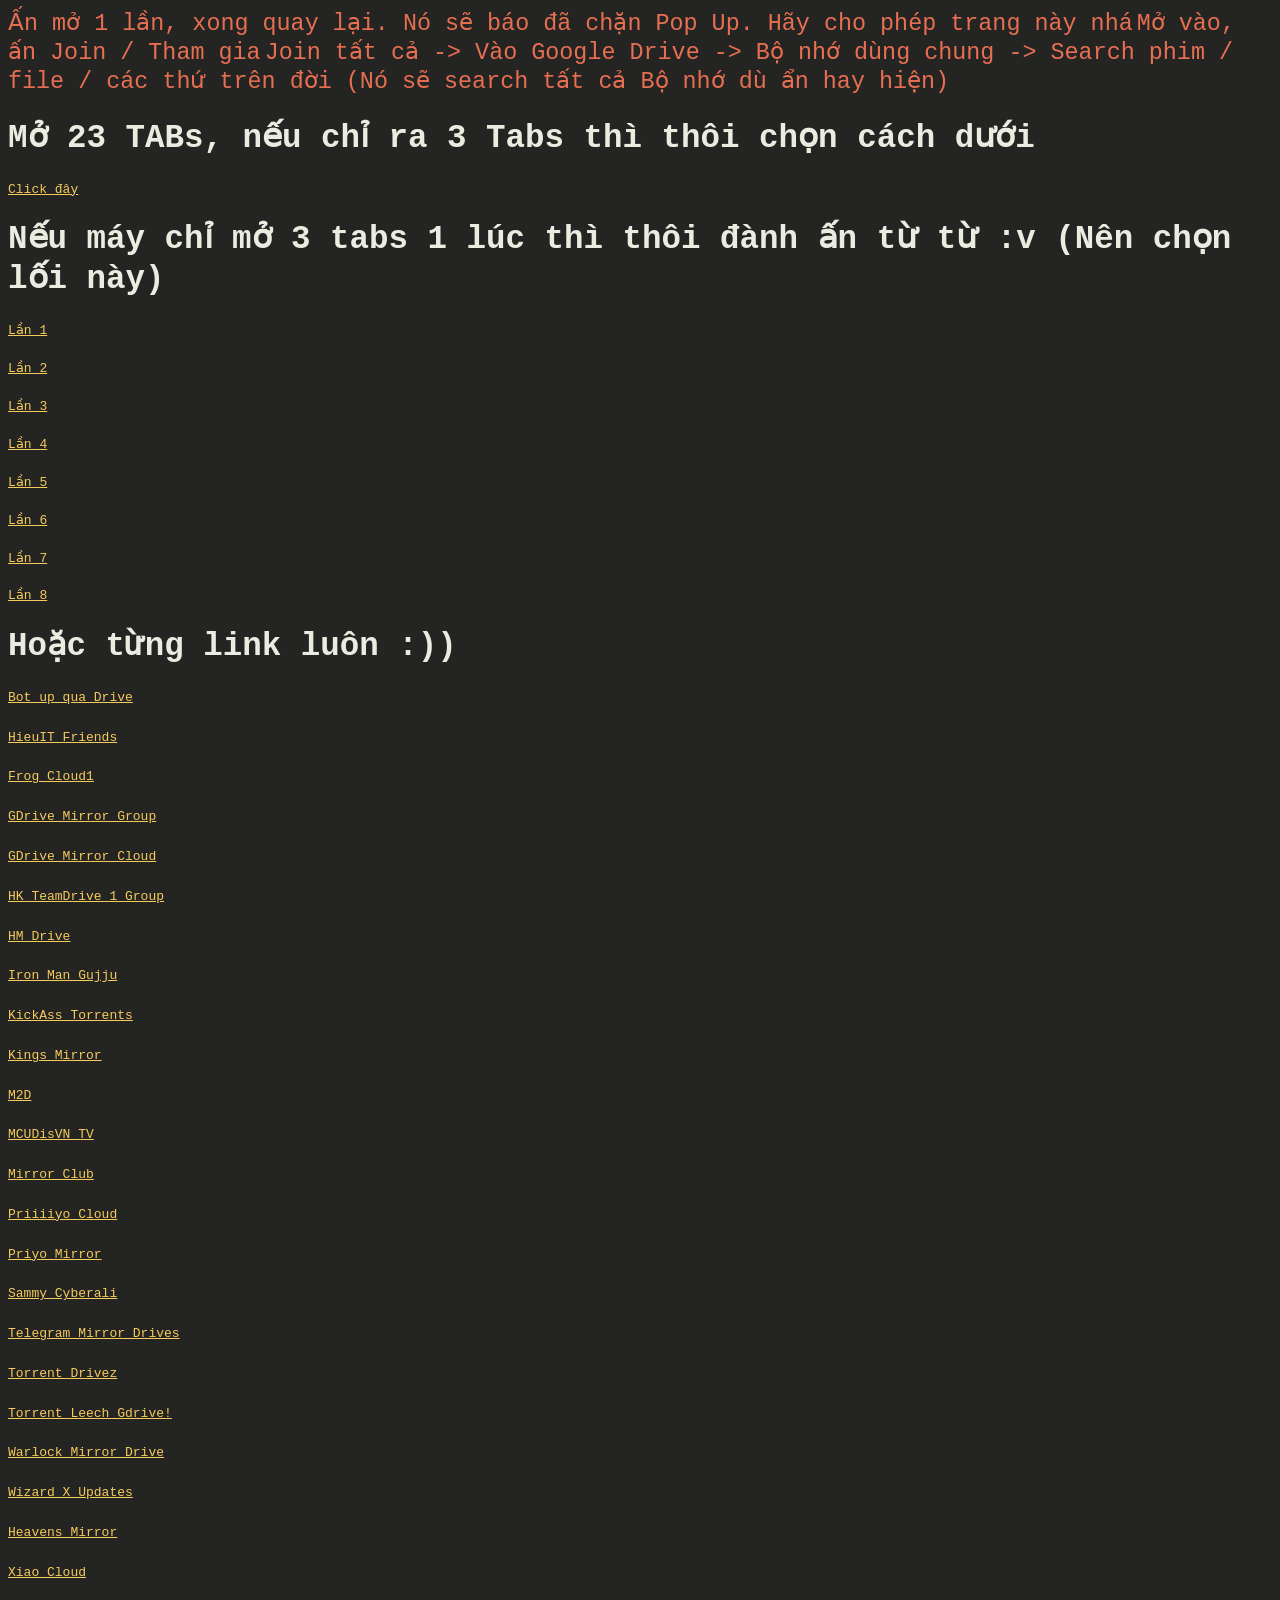
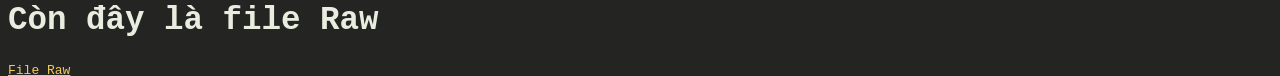
==== index.html @ 88bbdf5e "Update index.html" ====
<!DOCTYPE HTML>
<html>

 <style> 
      body {  
         background-color: #242423
      }
      a {color: #F5CB5C; font-family: monospace}
      a3 {color: #e76f51; font-family: monospace; font-size: 180%;}
      h1 {color: #E8EDDF; font-family: monospace; font-size: 250%}
      iframe {
         position: relative;
         overflow: hidden;
      }
   </style>

<body>
	<a3>Ấn mở 1 lần, xong quay lại. Nó sẽ báo đã chặn Pop Up. Hãy cho phép trang này nhá</a3>
	<a3>Mở vào, ấn Join / Tham gia</a3>
	<a3>Join tất cả -> Vào Google Drive -> Bộ nhớ dùng chung -> Search phim / file / các thứ trên đời (Nó sẽ search tất cả Bộ nhớ dù ẩn hay hiện)</a3>

	<h1>Mở 23 TABs, nếu chỉ ra 3 Tabs thì thôi chọn cách dưới</h1>
	<h2></h2>

	<a href="#" onclick="yourlink()">Click đây</a>

	<script>

		function yourlink() {

			var locs = ['https://groups.google.com/g/bot-up-qua-drive','https://groups.google.com/g/hieuit-friends','https://groups.google.com/g/frog-cloud1','https://groups.google.com/g/gdrive-mirror-group','https://groups.google.com/g/gdrivemirrorcloud','https://groups.google.com/g/hkteamdrive1group','https://groups.google.com/g/hm-drive','https://groups.google.com/g/ironmangujju','https://groups.google.com/g/kckasstorrents','https://groups.google.com/g/kingsmirror','https://groups.google.com/g/m2d-m2d','https://groups.google.com/g/mcudisvntv','https://groups.google.com/g/mirrorclub','https://groups.google.com/g/priiiiyocloud','https://groups.google.com/g/priyomirror','https://groups.google.com/g/sammycyberali','https://groups.google.com/g/telegram-mirror-drives','https://groups.google.com/g/torrent-drivez','https://groups.google.com/g/torrentleech-gdrive','https://groups.google.com/a/gtb.org.in/g/warlock-mirror-drive','https://groups.google.com/g/wizard-x-updates','https://groups.google.com/g/joinheavensmirror','https://groups.google.com/g/xiao-cloud'] 

			for (let i = 0; i < locs.length; i++) {
				window.open(locs[i])}
			};

		</script>

		<h1>Nếu máy chỉ mở 3 tabs 1 lúc thì thôi đành ấn từ từ :v (Nên chọn lối này)</h2>

		<a href="#" onclick="yourlink()">Lần 1</a>

	<script>

		function yourlink() {

			var locs = ['https://groups.google.com/g/bot-up-qua-drive','https://groups.google.com/g/hieuit-friends','https://groups.google.com/g/frog-cloud1'] 

			for (let i = 0; i < locs.length; i++) {
				window.open(locs[i])}
			};

		</script>
		<h2></h2>
		<a href="#" onclick="yourlink()">Lần 2</a>

	<script>

		function yourlink() {

			var locs = ['https://groups.google.com/g/gdrive-mirror-group','https://groups.google.com/g/gdrivemirrorcloud','https://groups.google.com/g/hkteamdrive1group'] 

			for (let i = 0; i < locs.length; i++) {
				window.open(locs[i])}
			};

		</script>
		<h2></h2>
		<a href="#" onclick="yourlink()">Lần 3</a>

	<script>

		function yourlink() {

			var locs = ['https://groups.google.com/g/hm-drive','https://groups.google.com/g/ironmangujju','https://groups.google.com/g/kckasstorrents'] 

			for (let i = 0; i < locs.length; i++) {
				window.open(locs[i])}
			};

		</script>
		<h2></h2>
		<a href="#" onclick="yourlink()">Lần 4</a>

	<script>

		function yourlink() {

			var locs = ['https://groups.google.com/g/kingsmirror','https://groups.google.com/g/m2d-m2d','https://groups.google.com/g/mcudisvntv'] 

			for (let i = 0; i < locs.length; i++) {
				window.open(locs[i])}
			};

		</script>
		<h2></h2>
			<a href="#" onclick="yourlink()">Lần 5</a>

	<script>

		function yourlink() {

			var locs = ['https://groups.google.com/g/mirrorclub','https://groups.google.com/g/priiiiyocloud','https://groups.google.com/g/priyomirror'] 

			for (let i = 0; i < locs.length; i++) {
				window.open(locs[i])}
			};

		</script>
			<h2></h2>
			<a href="#" onclick="yourlink()">Lần 6</a>

	<script>

		function yourlink() {

			var locs = ['https://groups.google.com/g/sammycyberali','https://groups.google.com/g/telegram-mirror-drives','https://groups.google.com/g/torrent-drivez'] 

			for (let i = 0; i < locs.length; i++) {
				window.open(locs[i])}
			};

		</script>
			<h2></h2>
			<a href="#" onclick="yourlink()">Lần 7</a>

	<script>

		function yourlink() {

			var locs = ['https://groups.google.com/g/torrentleech-gdrive','https://groups.google.com/a/gtb.org.in/g/warlock-mirror-drive','https://groups.google.com/g/wizard-x-updates'] 

			for (let i = 0; i < locs.length; i++) {
				window.open(locs[i])}
			};

		</script>
			<h2></h2>
			<a href="#" onclick="yourlink()">Lần 8</a>

	<script>

		function yourlink() {

			var locs = ['https://groups.google.com/g/joinheavensmirror','https://groups.google.com/g/xiao-cloud'] 

			for (let i = 0; i < locs.length; i++) {
				window.open(locs[i])}
			};

		</script>

	<h1>Hoặc từng link luôn :))</h1>
	<a href="https://groups.google.com/g/bot-up-qua-drive" target="_blank">Bot up qua Drive</a>
	<h1></h1>
	<a href="https://groups.google.com/g/hieuit-friends" target="_blank">HieuIT Friends</a> 
	<h1></h1>
	<a href="https://groups.google.com/g/frog-cloud1" target="_blank">Frog Cloud1</a> 
	<h1></h1>
	<a href="https://groups.google.com/g/gdrive-mirror-group" target="_blank">GDrive Mirror Group</a> 
	<h1></h1>
	<a href="https://groups.google.com/g/gdrivemirrorcloud" target="_blank">GDrive Mirror Cloud</a> 
	<h1></h1>
	<a href="https://groups.google.com/g/hkteamdrive1group" target="_blank">HK TeamDrive 1 Group</a> 
	<h1></h1>
	<a href="https://groups.google.com/g/hm-drive" target="_blank">HM Drive</a> 
	<h1></h1>
	<a href="https://groups.google.com/g/ironmangujju" target="_blank">Iron Man Gujju</a> 
	<h1></h1>
	<a href="https://groups.google.com/g/kckasstorrents" target="_blank">KickAss Torrents</a> 
	<h1></h1>
	<a href="https://groups.google.com/g/kingsmirror" target="_blank">Kings Mirror</a> 
	<h1></h1>
	<a href="https://groups.google.com/g/m2d-m2d" target="_blank">M2D</a> 
	<h1></h1>
	<a href="https://groups.google.com/g/mcudisvntv" target="_blank">MCUDisVN TV</a> 
	<h1></h1>
	<a href="https://groups.google.com/g/mirrorclub" target="_blank">Mirror Club</a> 
	<h1></h1>
	<a href="https://groups.google.com/g/priiiiyocloud" target="_blank">Priiiiyo Cloud</a> 
	<h1></h1>
	<a href="https://groups.google.com/g/priyomirror" target="_blank">Priyo Mirror</a> 
	<h1></h1>
	<a href="https://groups.google.com/g/sammycyberali" target="_blank">Sammy Cyberali</a> 
	<h1></h1>
	<a href="https://groups.google.com/g/telegram-mirror-drives" target="_blank">Telegram Mirror Drives</a> 
	<h1></h1>
	<a href="https://groups.google.com/g/torrent-drivez" target="_blank">Torrent Drivez</a> 
	<h1></h1>
	<a href="https://groups.google.com/g/torrentleech-gdrive" target="_blank">Torrent Leech Gdrive!</a> 
	<h1></h1>
	<a href="https://groups.google.com/a/gtb.org.in/g/warlock-mirror-drive" target="_blank">Warlock Mirror Drive</a> 
	<h1></h1>
	<a href="https://groups.google.com/g/wizard-x-updates" target="_blank">Wizard X Updates</a> 
	<h1></h1>
	<a href="https://groups.google.com/g/joinheavensmirror" target="_blank">Heavens Mirror</a> 
	<h1></h1>
	<a href="https://groups.google.com/g/xiao-cloud" target="_blank">Xiao Cloud</a> 

	<h1>Còn đây là file Raw</h1>
	<a href="https://raw.githubusercontent.com/KevinNitroG/kevinnitrog.github.io/main/google_group_kev.txt" target="_blank">File Raw</a> 
</body>
</html>
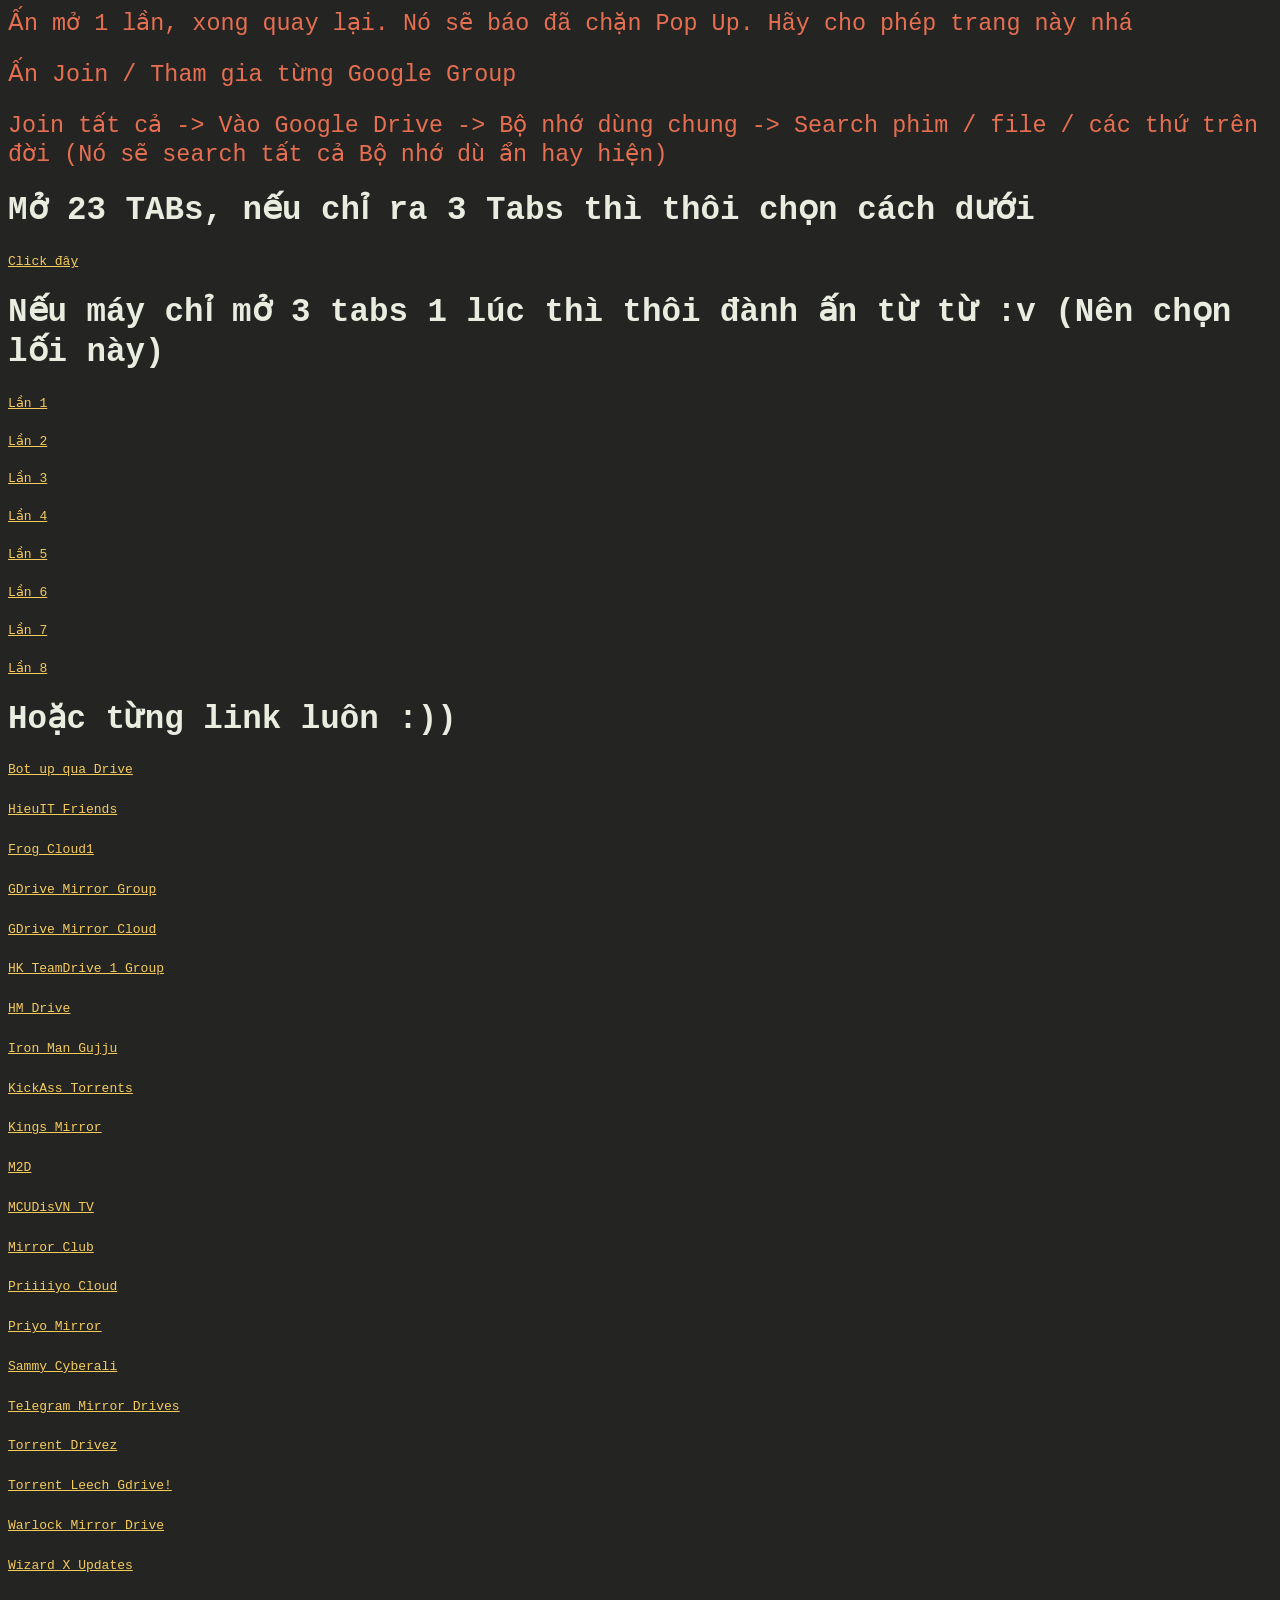
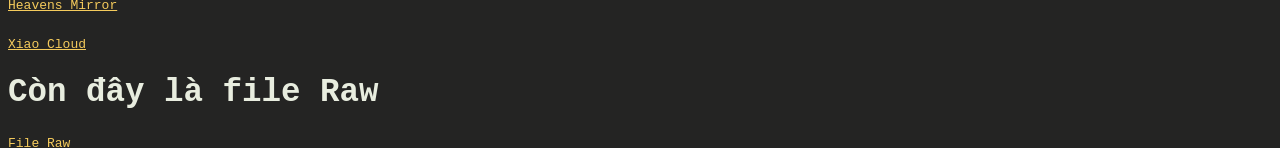
==== commit aef1d7cf: "Update index.html" ====
--- a/index.html
+++ b/index.html
@@ -16,7 +16,9 @@
 
 <body>
 	<a3>Ấn mở 1 lần, xong quay lại. Nó sẽ báo đã chặn Pop Up. Hãy cho phép trang này nhá</a3>
-	<a3>Mở vào, ấn Join / Tham gia</a3>
+	<h1></h1>
+	<a3>Ấn Join / Tham gia từng Google Group</a3>
+	<h1></h1>
 	<a3>Join tất cả -> Vào Google Drive -> Bộ nhớ dùng chung -> Search phim / file / các thứ trên đời (Nó sẽ search tất cả Bộ nhớ dù ẩn hay hiện)</a3>
 
 	<h1>Mở 23 TABs, nếu chỉ ra 3 Tabs thì thôi chọn cách dưới</h1>
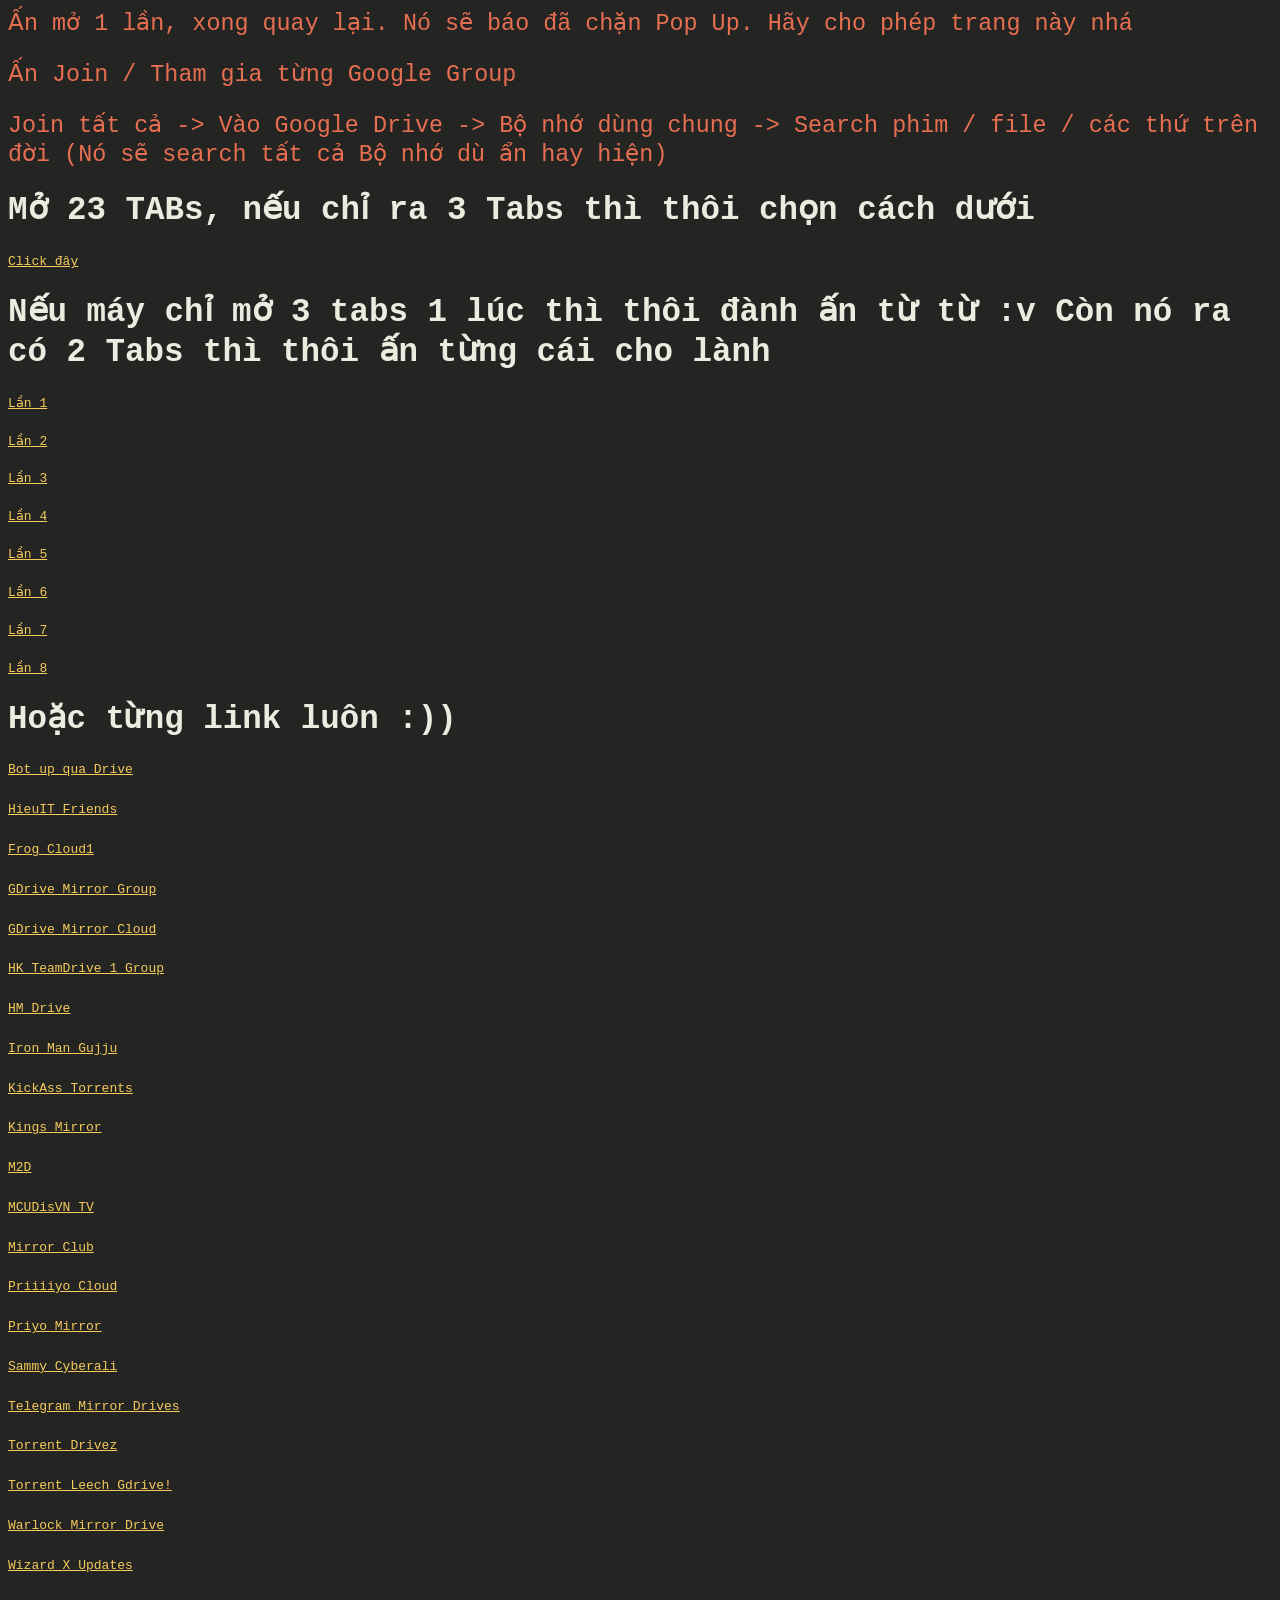
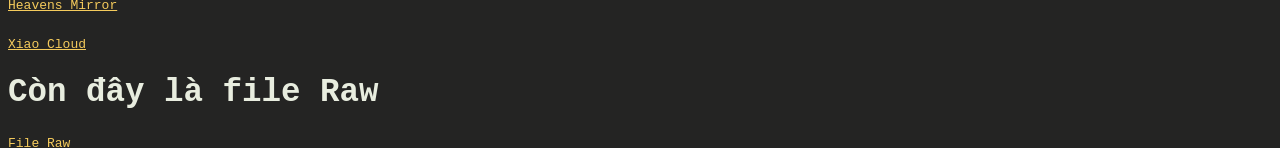
==== commit 6943df94: "Update index.html" ====
--- a/index.html
+++ b/index.html
@@ -38,7 +38,7 @@
 
 		</script>
 
-		<h1>Nếu máy chỉ mở 3 tabs 1 lúc thì thôi đành ấn từ từ :v (Nên chọn lối này)</h2>
+		<h1>Nếu máy chỉ mở 3 tabs 1 lúc thì thôi đành ấn từ từ :v Còn nó ra có 2 Tabs thì thôi ấn từng cái cho lành</h2>
 
 		<a href="#" onclick="yourlink()">Lần 1</a>
 
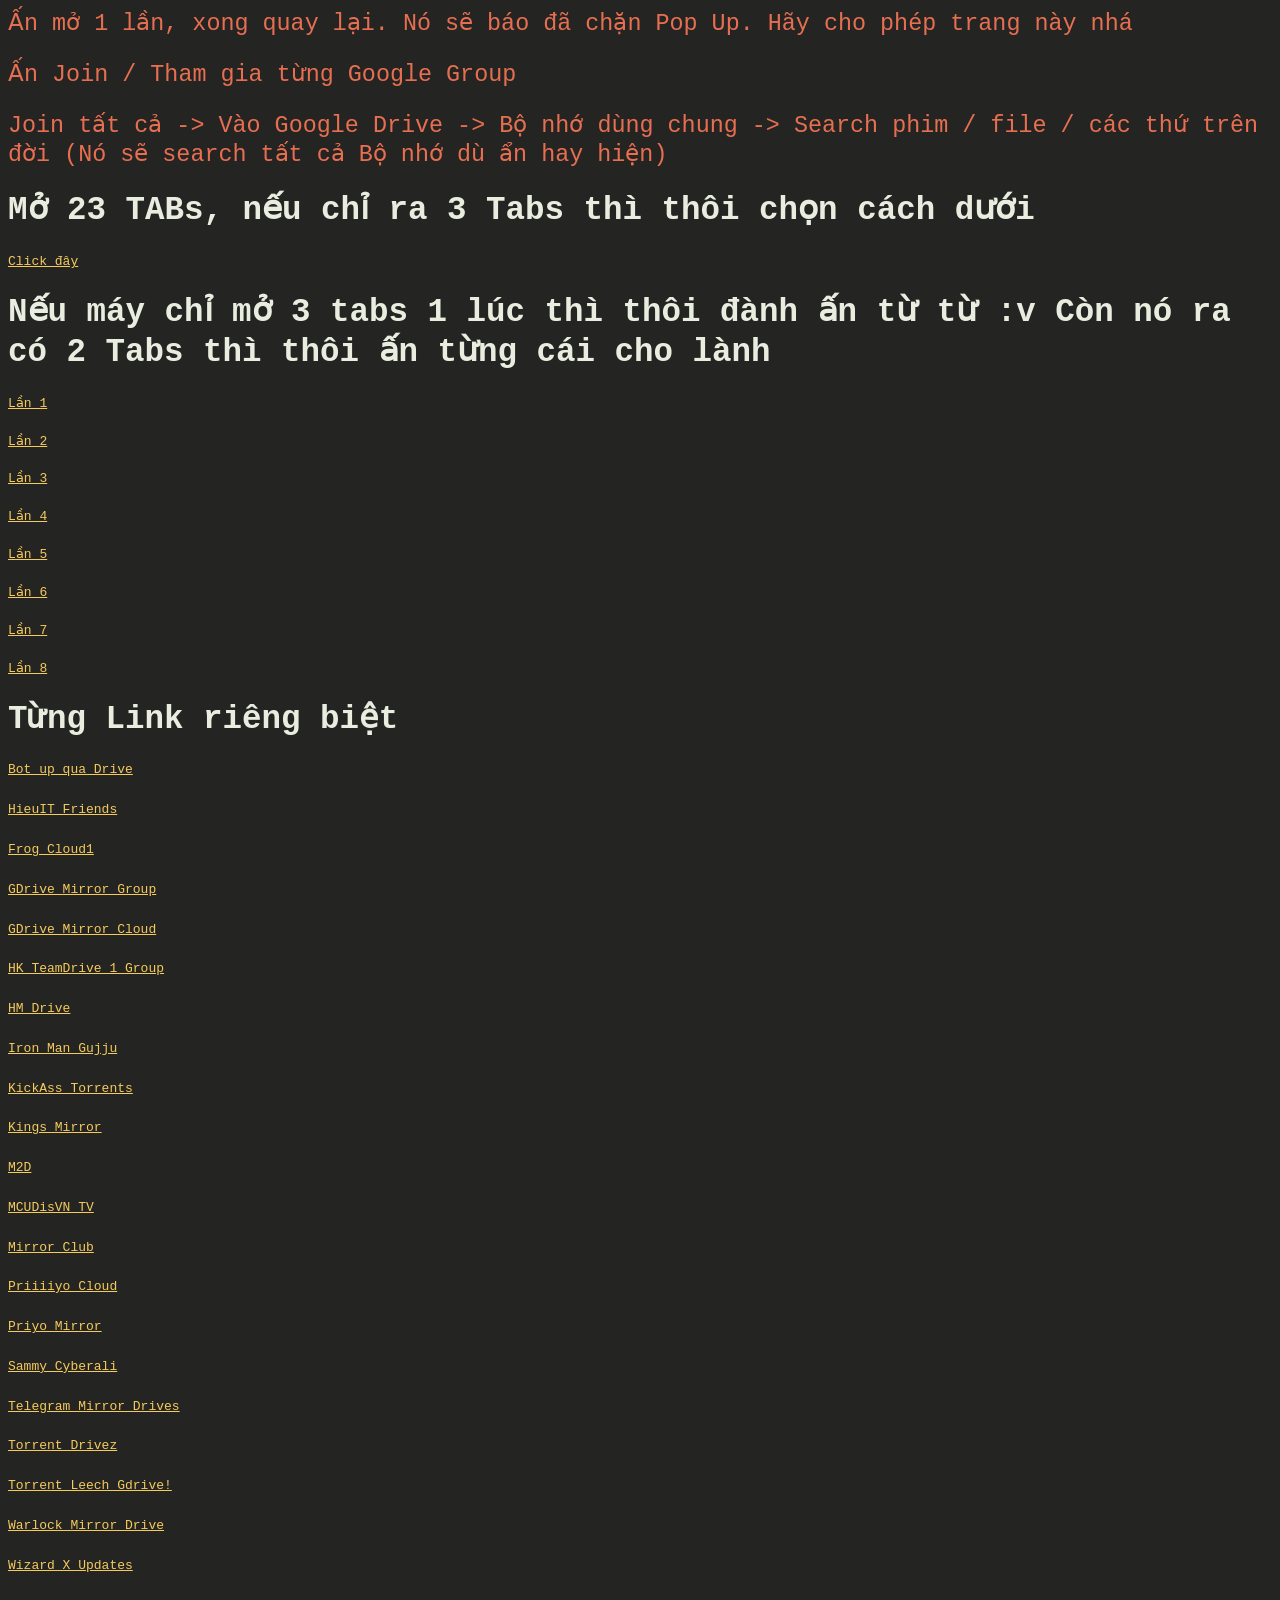
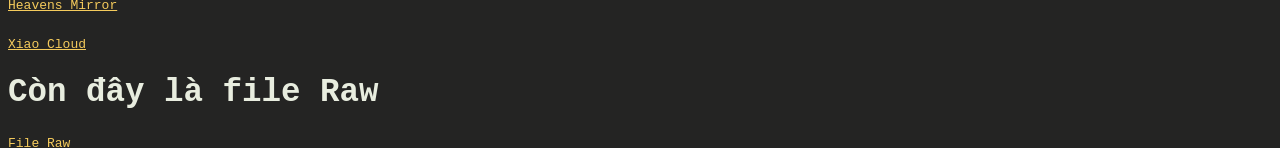
==== commit fde7e596: "Update index.html" ====
--- a/index.html
+++ b/index.html
@@ -152,7 +152,7 @@
 
 		</script>
 
-	<h1>Hoặc từng link luôn :))</h1>
+	<h1>Từng Link riêng biệt</h1>
 	<a href="https://groups.google.com/g/bot-up-qua-drive" target="_blank">Bot up qua Drive</a>
 	<h1></h1>
 	<a href="https://groups.google.com/g/hieuit-friends" target="_blank">HieuIT Friends</a> 
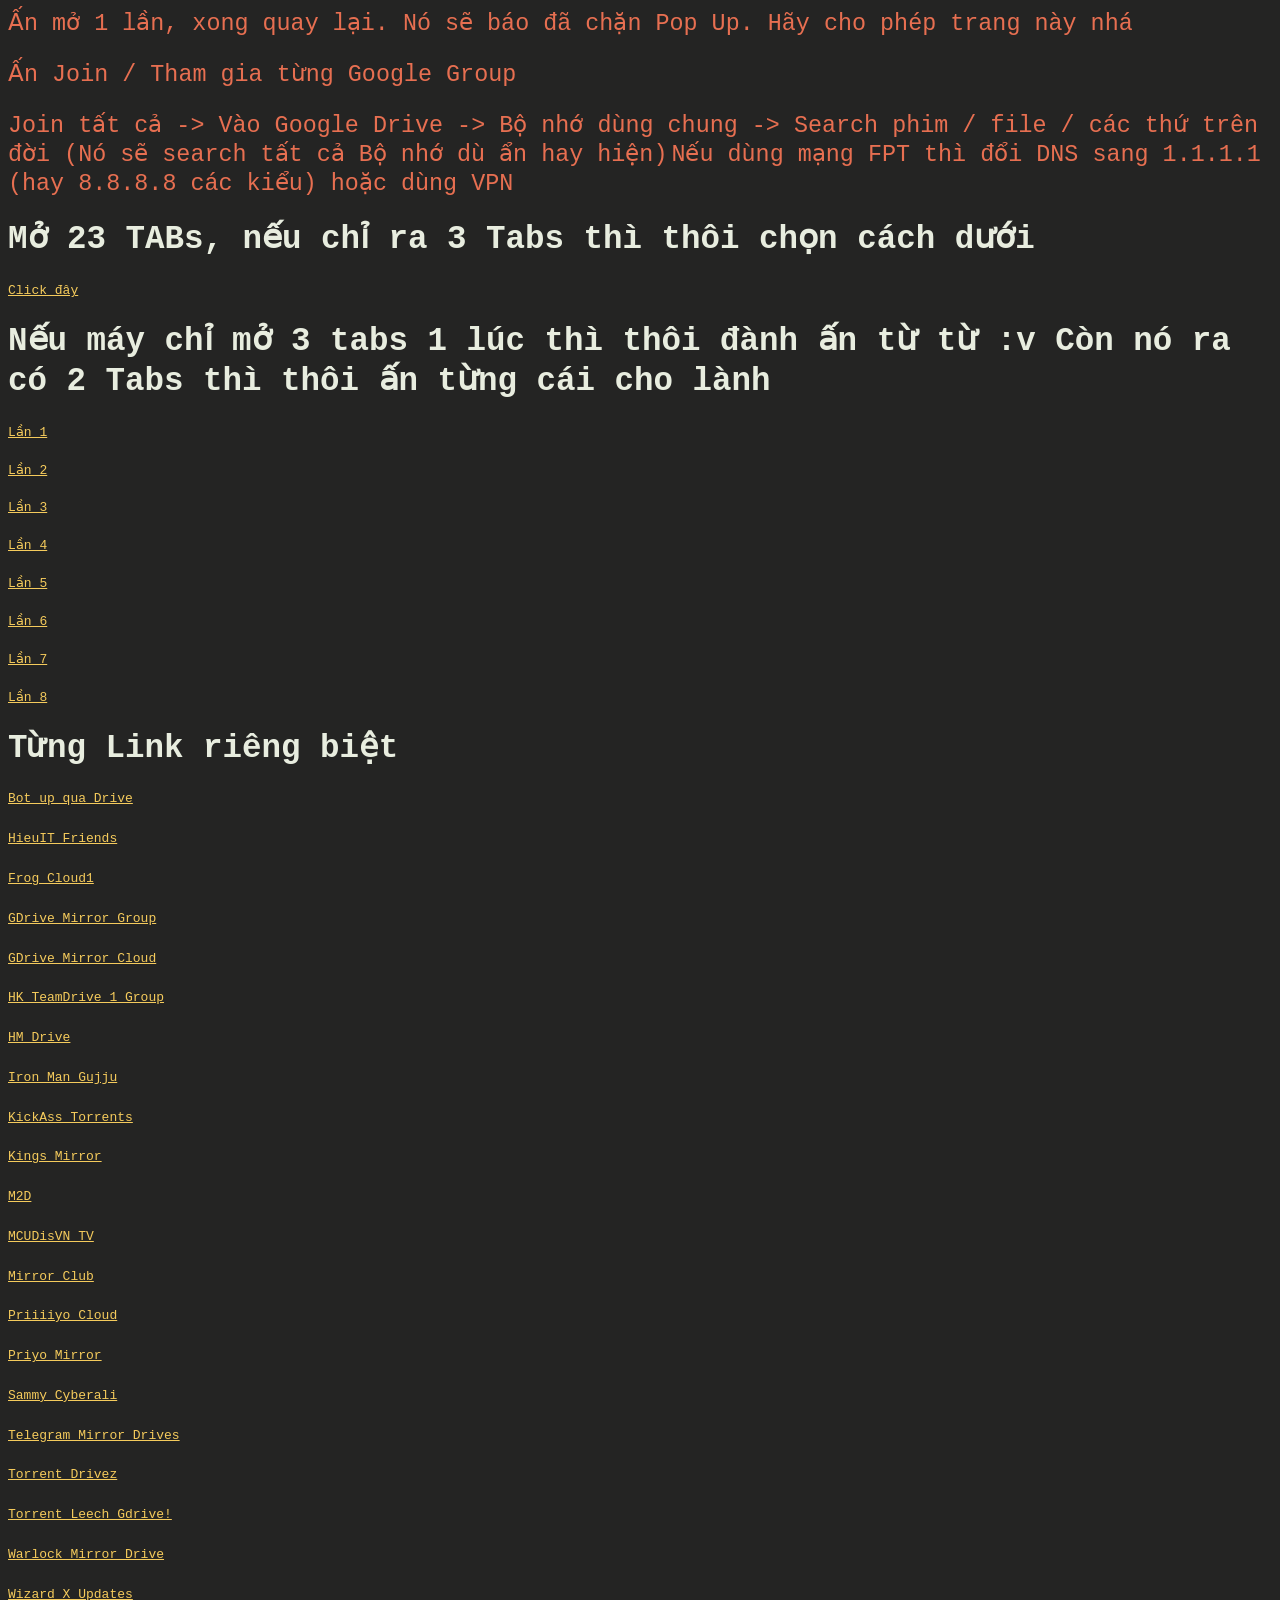
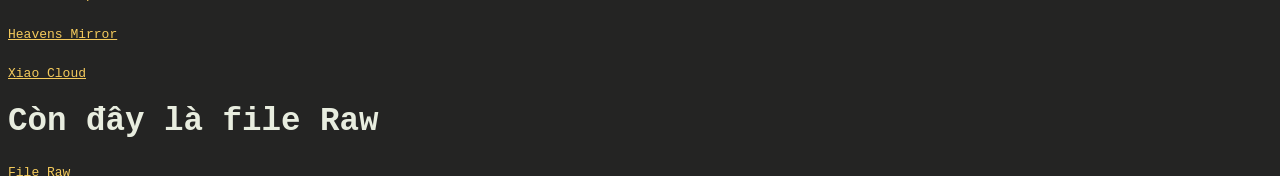
==== commit 35e8e13b: "Update index.html" ====
--- a/index.html
+++ b/index.html
@@ -20,7 +20,8 @@
 	<a3>Ấn Join / Tham gia từng Google Group</a3>
 	<h1></h1>
 	<a3>Join tất cả -> Vào Google Drive -> Bộ nhớ dùng chung -> Search phim / file / các thứ trên đời (Nó sẽ search tất cả Bộ nhớ dù ẩn hay hiện)</a3>
-
+	<a3>Nếu dùng mạng FPT thì đổi DNS sang 1.1.1.1 (hay 8.8.8.8 các kiểu) hoặc dùng VPN</a3>
+	
 	<h1>Mở 23 TABs, nếu chỉ ra 3 Tabs thì thôi chọn cách dưới</h1>
 	<h2></h2>
 
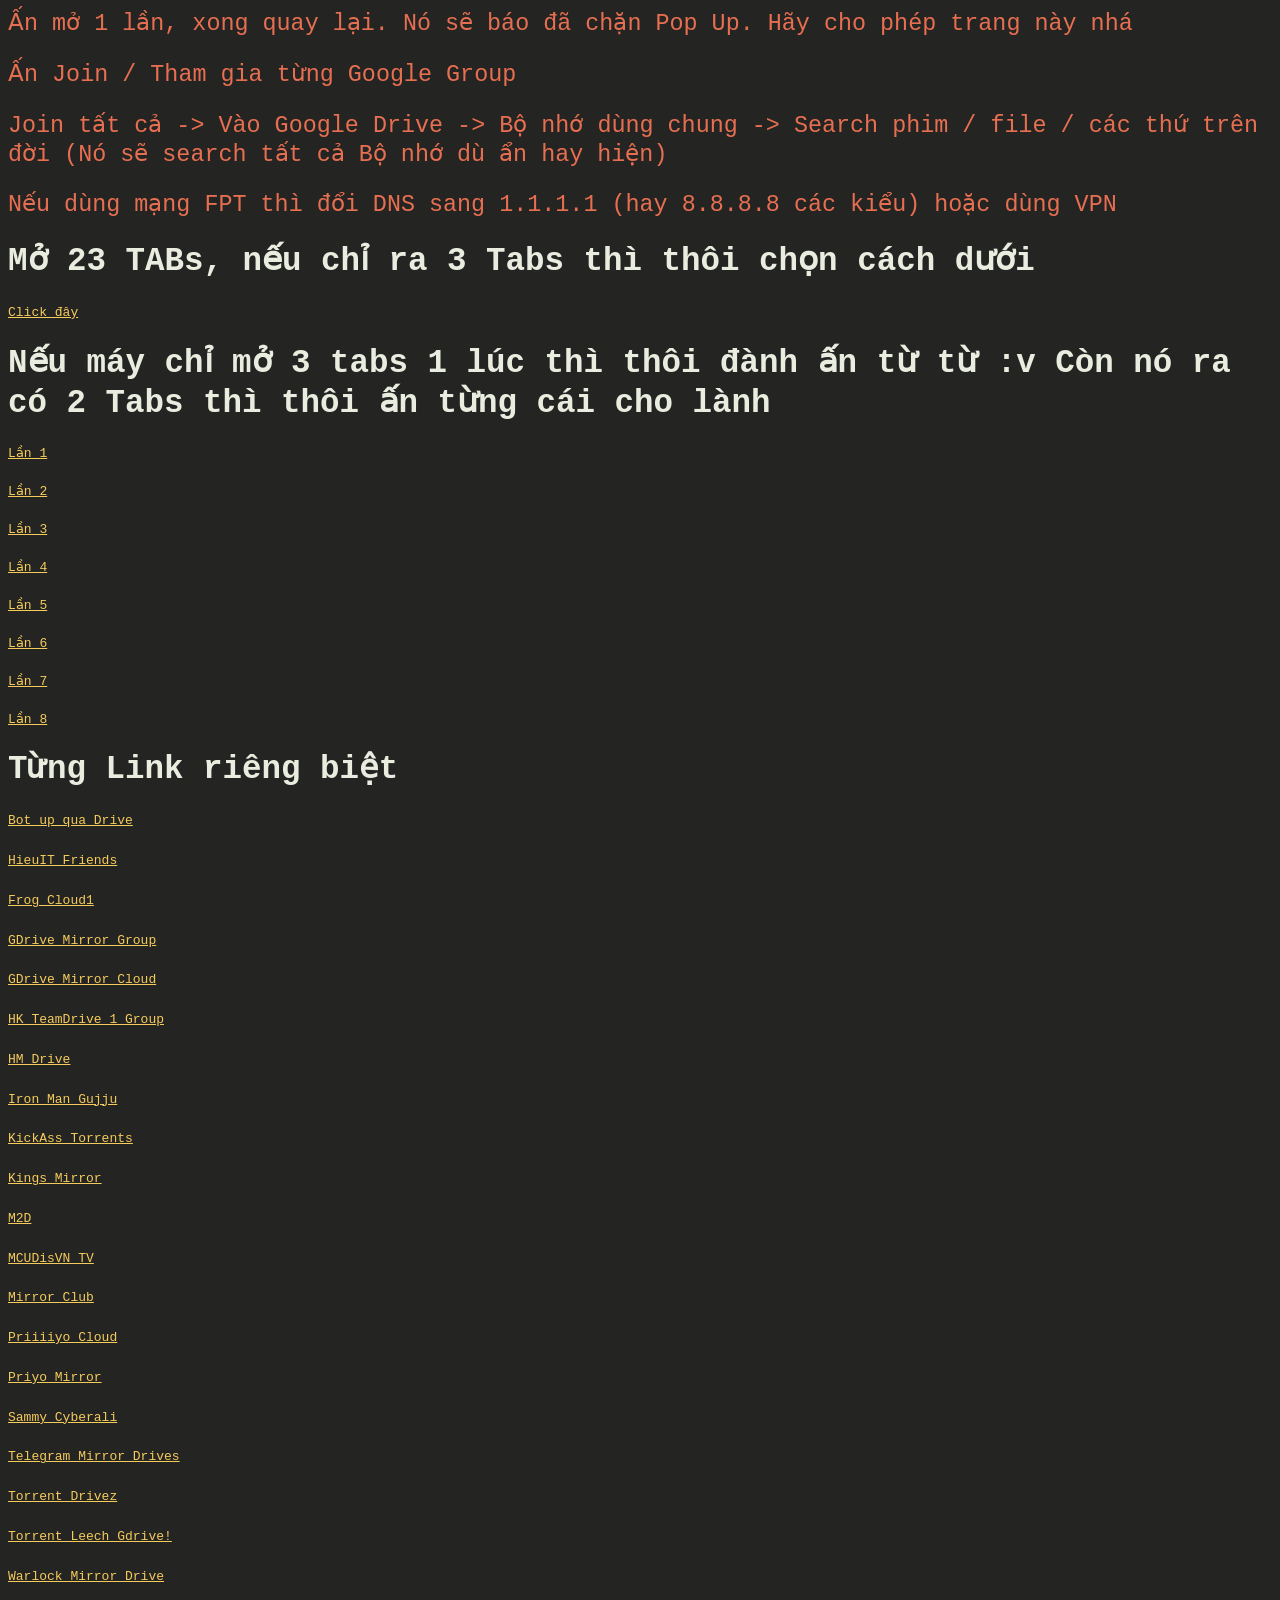
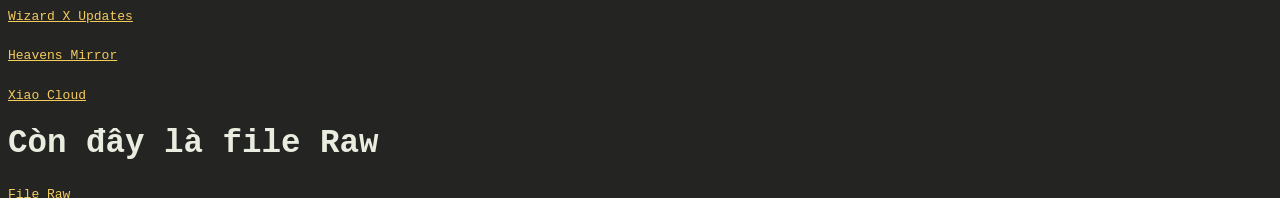
==== commit ed8868ab: "Update index.html" ====
--- a/index.html
+++ b/index.html
@@ -20,6 +20,7 @@
 	<a3>Ấn Join / Tham gia từng Google Group</a3>
 	<h1></h1>
 	<a3>Join tất cả -> Vào Google Drive -> Bộ nhớ dùng chung -> Search phim / file / các thứ trên đời (Nó sẽ search tất cả Bộ nhớ dù ẩn hay hiện)</a3>
+	<h1></h1>
 	<a3>Nếu dùng mạng FPT thì đổi DNS sang 1.1.1.1 (hay 8.8.8.8 các kiểu) hoặc dùng VPN</a3>
 	
 	<h1>Mở 23 TABs, nếu chỉ ra 3 Tabs thì thôi chọn cách dưới</h1>
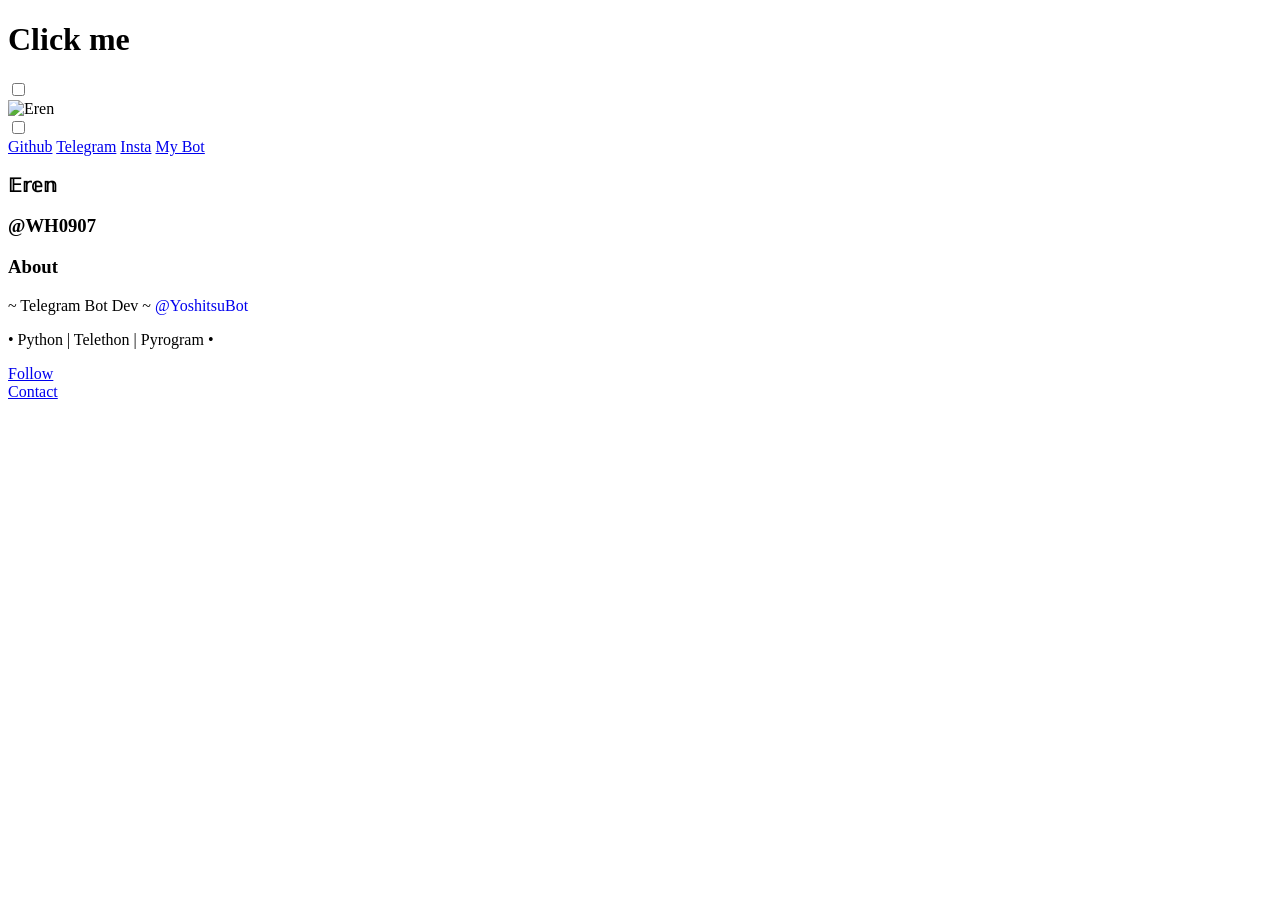
==== commit 462a1b79: "feat(index): change contact link" ====
--- a/index.html
+++ b/index.html
@@ -1,207 +1,137 @@
-<!DOCTYPE HTML>
-<html>
-
- <style> 
-      body {  
-         background-color: #242423
-      }
-      a {color: #F5CB5C; font-family: monospace}
-      a3 {color: #e76f51; font-family: monospace; font-size: 180%;}
-      h1 {color: #E8EDDF; font-family: monospace; font-size: 250%}
-      iframe {
-         position: relative;
-         overflow: hidden;
-      }
-   </style>
-
-<body>
-	<a3>Ấn mở 1 lần, xong quay lại. Nó sẽ báo đã chặn Pop Up. Hãy cho phép trang này nhá</a3>
-	<h1></h1>
-	<a3>Ấn Join / Tham gia từng Google Group</a3>
-	<h1></h1>
-	<a3>Join tất cả -> Vào Google Drive -> Bộ nhớ dùng chung -> Search phim / file / các thứ trên đời (Nó sẽ search tất cả Bộ nhớ dù ẩn hay hiện)</a3>
-	<h1></h1>
-	<a3>Nếu dùng mạng FPT thì đổi DNS sang 1.1.1.1 (hay 8.8.8.8 các kiểu) hoặc dùng VPN</a3>
-	
-	<h1>Mở 23 TABs, nếu chỉ ra 3 Tabs thì thôi chọn cách dưới</h1>
-	<h2></h2>
-
-	<a href="#" onclick="yourlink()">Click đây</a>
-
-	<script>
-
-		function yourlink() {
-
-			var locs = ['https://groups.google.com/g/bot-up-qua-drive','https://groups.google.com/g/hieuit-friends','https://groups.google.com/g/frog-cloud1','https://groups.google.com/g/gdrive-mirror-group','https://groups.google.com/g/gdrivemirrorcloud','https://groups.google.com/g/hkteamdrive1group','https://groups.google.com/g/hm-drive','https://groups.google.com/g/ironmangujju','https://groups.google.com/g/kckasstorrents','https://groups.google.com/g/kingsmirror','https://groups.google.com/g/m2d-m2d','https://groups.google.com/g/mcudisvntv','https://groups.google.com/g/mirrorclub','https://groups.google.com/g/priiiiyocloud','https://groups.google.com/g/priyomirror','https://groups.google.com/g/sammycyberali','https://groups.google.com/g/telegram-mirror-drives','https://groups.google.com/g/torrent-drivez','https://groups.google.com/g/torrentleech-gdrive','https://groups.google.com/a/gtb.org.in/g/warlock-mirror-drive','https://groups.google.com/g/wizard-x-updates','https://groups.google.com/g/joinheavensmirror','https://groups.google.com/g/xiao-cloud'] 
-
-			for (let i = 0; i < locs.length; i++) {
-				window.open(locs[i])}
-			};
-
-		</script>
-
-		<h1>Nếu máy chỉ mở 3 tabs 1 lúc thì thôi đành ấn từ từ :v Còn nó ra có 2 Tabs thì thôi ấn từng cái cho lành</h2>
-
-		<a href="#" onclick="yourlink()">Lần 1</a>
-
-	<script>
-
-		function yourlink() {
-
-			var locs = ['https://groups.google.com/g/bot-up-qua-drive','https://groups.google.com/g/hieuit-friends','https://groups.google.com/g/frog-cloud1'] 
-
-			for (let i = 0; i < locs.length; i++) {
-				window.open(locs[i])}
-			};
-
-		</script>
-		<h2></h2>
-		<a href="#" onclick="yourlink()">Lần 2</a>
-
-	<script>
-
-		function yourlink() {
-
-			var locs = ['https://groups.google.com/g/gdrive-mirror-group','https://groups.google.com/g/gdrivemirrorcloud','https://groups.google.com/g/hkteamdrive1group'] 
-
-			for (let i = 0; i < locs.length; i++) {
-				window.open(locs[i])}
-			};
-
-		</script>
-		<h2></h2>
-		<a href="#" onclick="yourlink()">Lần 3</a>
-
-	<script>
-
-		function yourlink() {
-
-			var locs = ['https://groups.google.com/g/hm-drive','https://groups.google.com/g/ironmangujju','https://groups.google.com/g/kckasstorrents'] 
-
-			for (let i = 0; i < locs.length; i++) {
-				window.open(locs[i])}
-			};
-
-		</script>
-		<h2></h2>
-		<a href="#" onclick="yourlink()">Lần 4</a>
-
-	<script>
-
-		function yourlink() {
-
-			var locs = ['https://groups.google.com/g/kingsmirror','https://groups.google.com/g/m2d-m2d','https://groups.google.com/g/mcudisvntv'] 
-
-			for (let i = 0; i < locs.length; i++) {
-				window.open(locs[i])}
-			};
-
-		</script>
-		<h2></h2>
-			<a href="#" onclick="yourlink()">Lần 5</a>
-
-	<script>
-
-		function yourlink() {
-
-			var locs = ['https://groups.google.com/g/mirrorclub','https://groups.google.com/g/priiiiyocloud','https://groups.google.com/g/priyomirror'] 
-
-			for (let i = 0; i < locs.length; i++) {
-				window.open(locs[i])}
-			};
-
-		</script>
-			<h2></h2>
-			<a href="#" onclick="yourlink()">Lần 6</a>
-
-	<script>
-
-		function yourlink() {
-
-			var locs = ['https://groups.google.com/g/sammycyberali','https://groups.google.com/g/telegram-mirror-drives','https://groups.google.com/g/torrent-drivez'] 
-
-			for (let i = 0; i < locs.length; i++) {
-				window.open(locs[i])}
-			};
-
-		</script>
-			<h2></h2>
-			<a href="#" onclick="yourlink()">Lần 7</a>
-
-	<script>
-
-		function yourlink() {
-
-			var locs = ['https://groups.google.com/g/torrentleech-gdrive','https://groups.google.com/a/gtb.org.in/g/warlock-mirror-drive','https://groups.google.com/g/wizard-x-updates'] 
-
-			for (let i = 0; i < locs.length; i++) {
-				window.open(locs[i])}
-			};
-
-		</script>
-			<h2></h2>
-			<a href="#" onclick="yourlink()">Lần 8</a>
-
-	<script>
-
-		function yourlink() {
-
-			var locs = ['https://groups.google.com/g/joinheavensmirror','https://groups.google.com/g/xiao-cloud'] 
-
-			for (let i = 0; i < locs.length; i++) {
-				window.open(locs[i])}
-			};
-
-		</script>
-
-	<h1>Từng Link riêng biệt</h1>
-	<a href="https://groups.google.com/g/bot-up-qua-drive" target="_blank">Bot up qua Drive</a>
-	<h1></h1>
-	<a href="https://groups.google.com/g/hieuit-friends" target="_blank">HieuIT Friends</a> 
-	<h1></h1>
-	<a href="https://groups.google.com/g/frog-cloud1" target="_blank">Frog Cloud1</a> 
-	<h1></h1>
-	<a href="https://groups.google.com/g/gdrive-mirror-group" target="_blank">GDrive Mirror Group</a> 
-	<h1></h1>
-	<a href="https://groups.google.com/g/gdrivemirrorcloud" target="_blank">GDrive Mirror Cloud</a> 
-	<h1></h1>
-	<a href="https://groups.google.com/g/hkteamdrive1group" target="_blank">HK TeamDrive 1 Group</a> 
-	<h1></h1>
-	<a href="https://groups.google.com/g/hm-drive" target="_blank">HM Drive</a> 
-	<h1></h1>
-	<a href="https://groups.google.com/g/ironmangujju" target="_blank">Iron Man Gujju</a> 
-	<h1></h1>
-	<a href="https://groups.google.com/g/kckasstorrents" target="_blank">KickAss Torrents</a> 
-	<h1></h1>
-	<a href="https://groups.google.com/g/kingsmirror" target="_blank">Kings Mirror</a> 
-	<h1></h1>
-	<a href="https://groups.google.com/g/m2d-m2d" target="_blank">M2D</a> 
-	<h1></h1>
-	<a href="https://groups.google.com/g/mcudisvntv" target="_blank">MCUDisVN TV</a> 
-	<h1></h1>
-	<a href="https://groups.google.com/g/mirrorclub" target="_blank">Mirror Club</a> 
-	<h1></h1>
-	<a href="https://groups.google.com/g/priiiiyocloud" target="_blank">Priiiiyo Cloud</a> 
-	<h1></h1>
-	<a href="https://groups.google.com/g/priyomirror" target="_blank">Priyo Mirror</a> 
-	<h1></h1>
-	<a href="https://groups.google.com/g/sammycyberali" target="_blank">Sammy Cyberali</a> 
-	<h1></h1>
-	<a href="https://groups.google.com/g/telegram-mirror-drives" target="_blank">Telegram Mirror Drives</a> 
-	<h1></h1>
-	<a href="https://groups.google.com/g/torrent-drivez" target="_blank">Torrent Drivez</a> 
-	<h1></h1>
-	<a href="https://groups.google.com/g/torrentleech-gdrive" target="_blank">Torrent Leech Gdrive!</a> 
-	<h1></h1>
-	<a href="https://groups.google.com/a/gtb.org.in/g/warlock-mirror-drive" target="_blank">Warlock Mirror Drive</a> 
-	<h1></h1>
-	<a href="https://groups.google.com/g/wizard-x-updates" target="_blank">Wizard X Updates</a> 
-	<h1></h1>
-	<a href="https://groups.google.com/g/joinheavensmirror" target="_blank">Heavens Mirror</a> 
-	<h1></h1>
-	<a href="https://groups.google.com/g/xiao-cloud" target="_blank">Xiao Cloud</a> 
-
-	<h1>Còn đây là file Raw</h1>
-	<a href="https://raw.githubusercontent.com/KevinNitroG/kevinnitrog.github.io/main/google_group_kev.txt" target="_blank">File Raw</a> 
-</body>
-</html>
+<!DOCTYPE html>
+<html lang="en">
+<head>
+     <title>Eren (@WH0907)</title>
+     <link rel="stylesheet" href="src/style.css">
+     <link rel="icon" href="https://vectorified.com/images/attack-on-titan-icon-31.png" type="image/x-icon">
+     <link rel='stylesheet' href="https://fonts.googleapis.com/css2?family=Cutive+Mono&family=Poppins:wght@100;200;300;400;500;600;700&display=swap">
+     <script src="https://kit.fontawesome.com/a81368914c.js"></script>
+     <meta charset="UTF-8">
+     <meta name="viewport" content="width=device-width, initial-scale=1.0">
+     <meta name="description" content="Eren's Portfolio | One of the first web development projects by Eren.">
+     <meta itemprop="name" content="Eren's Portfolio">
+     <meta itemprop="description" content="Eren's Portfolio | One of the first web development projects by Eren.">
+     <meta itemprop="image" content="https://i.pinimg.com/originals/39/7f/ea/397fea9f7b5fcad281f32649902b9fa6.jpg">
+     <meta http-equiv="X-UA-Compatible" content="ie=edge">
+     <meta content="Eren's Portfolio" property="og:site_name">
+     <meta property="og:type" content="website">
+     <meta content="https://linuxguy312.github.io/" property="og:url">
+     <meta content="Eren (@WH0907)" property="og:title">
+     <meta content="https://i.pinimg.com/originals/39/7f/ea/397fea9f7b5fcad281f32649902b9fa6.jpg" property="og:image">
+     <meta content="Eren's Portfolio | One of the first web development projects by Eren." property="og:description">
+</head>
+
+<body id="body" class="dark" oncontextmenu="return false">
+     <div class="loader" id="loader">
+          <h1 data-value="LinuxGuy312" id="loader-text">Click me</h1>
+     </div>
+     <div id="particles-js"></div>
+     <script src="https://cdn.jsdelivr.net/particles.js/2.0.0/particles.min.js"></script>
+     <div class="wrapper">
+          <div class="toggle">
+               <input class="toggle-input" type="checkbox" />
+               <div class="toggle-bg"></div>
+               <div class="toggle-switch">
+                    <div class="toggle-switch-figure"></div>
+                    <div class="toggle-switch-figureAlt"></div>
+               </div>
+          </div>
+     </div>
+
+     <div class="modal">
+          <img src="https://i.pinimg.com/originals/39/7f/ea/397fea9f7b5fcad281f32649902b9fa6.jpg" alt="Eren">
+          <div class="close"></div>
+     </div>
+
+     <div id="container" class="container">
+          <input type="checkbox" name="" id="check">
+          <div class="card">
+               <div class="sidebar" id="sidebar">
+                    <a class="active" href="https://github.com/LinuxGuy312" target="_blank">Github</a>
+                    <a class="active" href="https://WH0907.t.me" target="_blank" >Telegram</a>
+                    <a class="active" href="https://instagram.com/w_h_24.11" target="_blank">Insta</a>
+                    <a class="active" href="https://yoshitsubot.t.me?start=web" target="_blank">My Bot</a>
+               </div>
+               <div class="header" onclick="toggle()">
+                    <label for="check" class="checkbtn" id="chkbtn">
+                         <div class="hamburger-menu">
+                              <div class="center"></div>
+                         </div>
+                    </label>
+                    <a href="mailto:linuxguy312@segfault.net" class="mail">
+                         <i class="far fa-envelope"></i>
+                    </a>
+                    <div class="main">
+                         <div class="image">
+                              <div class="hover">
+                                   <i class="fas fa-camera fa-2x"></i>
+                              </div>
+                         </div>
+                         <h3 class="name">𝔼𝕣𝕖𝕟</h3>
+                         <h3 class="sub-name">@WH0907</h3>
+                    </div>
+               </div>
+
+               <div class="content">
+                    <div class="left">
+                         <div class="about-container">
+                              <h3 class="title">About</h3>
+                              <p class="text">~ Telegram Bot Dev ~ <a class='text' style="text-decoration: none" href="https://YoshitsuBot.t.me?start=web">@YoshitsuBot</a></p>
+                              <p class="text">• Python | Telethon | Pyrogram •</p>
+                              <p class="text"></p>
+                         </div>
+                         <div class="icons-container">
+                              <a href="https://github.com/LinuxGuy312" class="icon">
+                                   <i class="fab fa-github"></i>
+                              </a>
+                              <a href="https://telegram.dog/WH0907" class="icon">
+                                   <i class="fab fa-telegram"></i>
+                              </a>
+                              <a href="https://instagram.com/w_h_24.11" class="icon">
+                                   <i class="fab fa-instagram"></i>
+                              </a>
+                         </div>
+                         <div class="buttons-wrap">
+                              <div class="follow-wrap">
+                                   <a href="https://github.com/LinuxGuy312" class="follow">Follow</a>
+                              </div>
+                              <div class="share-wrap">
+                                   <a href="https://telegram.dog/WH0907" class="share">Contact</a>
+                              </div>
+                         </div>
+                    </div>
+               </div>
+          </div>
+     </div>
+     </div>
+     
+     <script>
+          document.onkeydown = function (e) {
+               if (event.keyCode == 123) {
+                    return false;
+               }
+               if (e.ctrlKey && e.shiftKey && e.keyCode == 'I'.charCodeAt(0)) {
+                    return false;
+               }
+               if (e.ctrlKey && e.shiftKey && e.keyCode == 'C'.charCodeAt(0)) {
+                    return false;
+               }
+               if (e.ctrlKey && e.shiftKey && e.keyCode == 'J'.charCodeAt(0)) {
+                    return false;
+               }
+               if (e.ctrlKey && e.keyCode == 'U'.charCodeAt(0)) {
+                    return false;
+               }
+          }
+     </script>
+     <script src="src/app.js"></script>
+     <script
+          form_worker_url="https://kevinnitrog-github-contact.kevinnitro.workers.dev/"
+          src="/contactform/contact-form.js"
+          error_text=""
+          success_text=""
+          disable_waittime="true"
+          id="contactform">
+     </script>
+</body>
+</html>
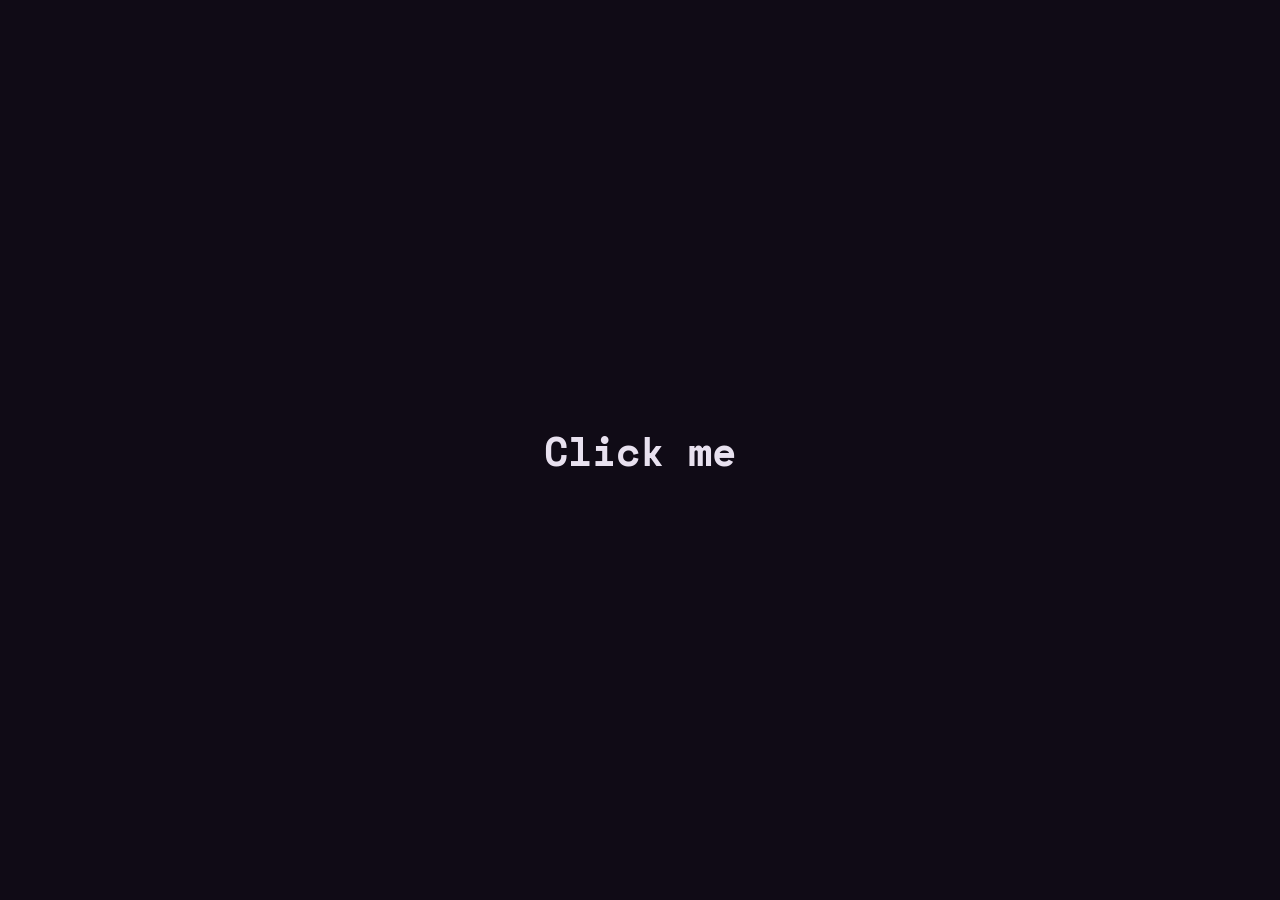
==== commit be64a0a8: "feat: my information" ====
--- a/index.html
+++ b/index.html
@@ -1,137 +1,137 @@
 <!DOCTYPE html>
 <html lang="en">
+
 <head>
-     <title>Eren (@WH0907)</title>
-     <link rel="stylesheet" href="src/style.css">
-     <link rel="icon" href="https://vectorified.com/images/attack-on-titan-icon-31.png" type="image/x-icon">
-     <link rel='stylesheet' href="https://fonts.googleapis.com/css2?family=Cutive+Mono&family=Poppins:wght@100;200;300;400;500;600;700&display=swap">
-     <script src="https://kit.fontawesome.com/a81368914c.js"></script>
-     <meta charset="UTF-8">
-     <meta name="viewport" content="width=device-width, initial-scale=1.0">
-     <meta name="description" content="Eren's Portfolio | One of the first web development projects by Eren.">
-     <meta itemprop="name" content="Eren's Portfolio">
-     <meta itemprop="description" content="Eren's Portfolio | One of the first web development projects by Eren.">
-     <meta itemprop="image" content="https://i.pinimg.com/originals/39/7f/ea/397fea9f7b5fcad281f32649902b9fa6.jpg">
-     <meta http-equiv="X-UA-Compatible" content="ie=edge">
-     <meta content="Eren's Portfolio" property="og:site_name">
-     <meta property="og:type" content="website">
-     <meta content="https://linuxguy312.github.io/" property="og:url">
-     <meta content="Eren (@WH0907)" property="og:title">
-     <meta content="https://i.pinimg.com/originals/39/7f/ea/397fea9f7b5fcad281f32649902b9fa6.jpg" property="og:image">
-     <meta content="Eren's Portfolio | One of the first web development projects by Eren." property="og:description">
+  <title>Kevin Nitro</title>
+  <link rel="stylesheet" href="src/style.css">
+  <link rel="icon" href="https://raw.githubusercontent.com/KevinNitroG/KevinNitroG/main/img/avatar/Sabito.png"
+    type="image/x-icon">
+  <link rel='stylesheet'
+    href="https://fonts.googleapis.com/css2?family=Cutive+Mono&family=Poppins:wght@100;200;300;400;500;600;700&display=swap">
+  <script src="https://kit.fontawesome.com/a81368914c.js"></script>
+  <meta charset="UTF-8">
+  <meta name="viewport" content="width=device-width, initial-scale=1.0">
+  <meta name="description" content="Kevin Nitro | Ouhm...">
+  <meta itemprop="name" content="Kevin Nitro's Portfolio">
+  <meta itemprop="description" content="Kevin Nitro | Ouhm...">
+  <meta itemprop="image" content="https://raw.githubusercontent.com/KevinNitroG/KevinNitroG/main/img/avatar/Sabito.png">
+  <meta http-equiv="X-UA-Compatible" content="ie=edge">
+  <meta content="Kevin Nitro's Portfolio" property="og:site_name">
+  <meta property="og:type" content="website">
+  <meta content="https://kevinnitrog.github.io/" property="og:url">
+  <meta content="KevinNitro" property="og:title">
+  <meta content="https://raw.githubusercontent.com/KevinNitroG/KevinNitroG/main/img/avatar/Sabito.png"
+    property="og:image">
+  <meta content="Kevin Nitro's Portfolio" property="og:description">
 </head>
 
 <body id="body" class="dark" oncontextmenu="return false">
-     <div class="loader" id="loader">
-          <h1 data-value="LinuxGuy312" id="loader-text">Click me</h1>
-     </div>
-     <div id="particles-js"></div>
-     <script src="https://cdn.jsdelivr.net/particles.js/2.0.0/particles.min.js"></script>
-     <div class="wrapper">
-          <div class="toggle">
-               <input class="toggle-input" type="checkbox" />
-               <div class="toggle-bg"></div>
-               <div class="toggle-switch">
-                    <div class="toggle-switch-figure"></div>
-                    <div class="toggle-switch-figureAlt"></div>
-               </div>
+  <div class="loader" id="loader">
+    <h1 data-value="Kevin Nitro" id="loader-text">Click me</h1>
+  </div>
+  <div id="particles-js"></div>
+  <script src="https://cdn.jsdelivr.net/particles.js/2.0.0/particles.min.js"></script>
+  <div class="wrapper">
+    <div class="toggle">
+      <input class="toggle-input" type="checkbox" />
+      <div class="toggle-bg"></div>
+      <div class="toggle-switch">
+        <div class="toggle-switch-figure"></div>
+        <div class="toggle-switch-figureAlt"></div>
+      </div>
+    </div>
+  </div>
+
+  <div class="modal">
+    <img src="https://raw.githubusercontent.com/KevinNitroG/KevinNitroG/main/img/avatar/Sabito.png" alt="Eren">
+    <div class="close"></div>
+  </div>
+
+  <div id="container" class="container">
+    <input type="checkbox" name="" id="check">
+    <div class="card">
+      <div class="sidebar" id="sidebar">
+        <a class="active" href="https://github.com/KevinNitroG" target="_blank">Github</a>
+        <a class="active" href="https://t.me/kevinnitro" target="_blank">Telegram</a>
+        <a class="active" href="https://instagram.com/KevinNitroG" target="_blank">Instagram</a>
+        <!-- <a class="active" href="https://KevinNitro_bot.t.me?start=web" target="_blank">My Bot</a> -->
+      </div>
+      <div class="header" onclick="toggle()">
+        <label for="check" class="checkbtn" id="chkbtn">
+          <div class="hamburger-menu">
+            <div class="center"></div>
           </div>
-     </div>
+        </label>
+        <a href="mailto:kevinnitro@duck.com" class="mail">
+          <i class="far fa-envelope"></i>
+        </a>
+        <div class="main">
+          <div class="image">
+            <div class="hover">
+              <i class="fas fa-camera fa-2x"></i>
+            </div>
+          </div>
+          <h3 class="name">Kevin Nitro</h3>
+          <!-- <h3 class="sub-name">@KevinNitro</h3> -->
+        </div>
+      </div>
 
-     <div class="modal">
-          <img src="https://i.pinimg.com/originals/39/7f/ea/397fea9f7b5fcad281f32649902b9fa6.jpg" alt="Eren">
-          <div class="close"></div>
-     </div>
+      <div class="content">
+        <div class="left">
+          <div class="about-container">
+            <h3 class="title">About</h3>
+            <!-- <p class="text">Nothing</p> -->
+            <p class="text">• Python | C++ | Lua | Bash | Powershell | Linux •</p>
+            <p class="text"></p>
+          </div>
+          <div class="icons-container">
+            <a href="https://github.com/KevinNitroG" class="icon">
+              <i class="fab fa-github"></i>
+            </a>
+            <a href="https://t.me/kevinnitro" class="icon">
+              <i class="fab fa-telegram"></i>
+            </a>
+            <a href="https://instagram.com/KevinNitroG" class="icon">
+              <i class="fab fa-instagram"></i>
+            </a>
+          </div>
+          <div class="buttons-wrap">
+            <div class="follow-wrap">
+              <a href="https://github.com/KevinNitroG" class="follow">Follow</a>
+            </div>
+            <div class="share-wrap">
+              <a href="https://t.me/kevinnitro" class="share">Contact</a>
+            </div>
+          </div>
+        </div>
+      </div>
+    </div>
+  </div>
+  </div>
 
-     <div id="container" class="container">
-          <input type="checkbox" name="" id="check">
-          <div class="card">
-               <div class="sidebar" id="sidebar">
-                    <a class="active" href="https://github.com/LinuxGuy312" target="_blank">Github</a>
-                    <a class="active" href="https://WH0907.t.me" target="_blank" >Telegram</a>
-                    <a class="active" href="https://instagram.com/w_h_24.11" target="_blank">Insta</a>
-                    <a class="active" href="https://yoshitsubot.t.me?start=web" target="_blank">My Bot</a>
-               </div>
-               <div class="header" onclick="toggle()">
-                    <label for="check" class="checkbtn" id="chkbtn">
-                         <div class="hamburger-menu">
-                              <div class="center"></div>
-                         </div>
-                    </label>
-                    <a href="mailto:linuxguy312@segfault.net" class="mail">
-                         <i class="far fa-envelope"></i>
-                    </a>
-                    <div class="main">
-                         <div class="image">
-                              <div class="hover">
-                                   <i class="fas fa-camera fa-2x"></i>
-                              </div>
-                         </div>
-                         <h3 class="name">𝔼𝕣𝕖𝕟</h3>
-                         <h3 class="sub-name">@WH0907</h3>
-                    </div>
-               </div>
+  <script>
+    document.onkeydown = function (e) {
+      if (event.keyCode == 123) {
+        return false;
+      }
+      if (e.ctrlKey && e.shiftKey && e.keyCode == 'I'.charCodeAt(0)) {
+        return false;
+      }
+      if (e.ctrlKey && e.shiftKey && e.keyCode == 'C'.charCodeAt(0)) {
+        return false;
+      }
+      if (e.ctrlKey && e.shiftKey && e.keyCode == 'J'.charCodeAt(0)) {
+        return false;
+      }
+      if (e.ctrlKey && e.keyCode == 'U'.charCodeAt(0)) {
+        return false;
+      }
+    }
+  </script>
+  <script src="src/app.js"></script>
+  <script form_worker_url="https://kevinnitrog-github-contact.kevinnitro.workers.dev/"
+    src="/contactform/contact-form.js" error_text="" success_text="" disable_waittime="true" id="contactform">
+    </script>
+</body>
 
-               <div class="content">
-                    <div class="left">
-                         <div class="about-container">
-                              <h3 class="title">About</h3>
-                              <p class="text">~ Telegram Bot Dev ~ <a class='text' style="text-decoration: none" href="https://YoshitsuBot.t.me?start=web">@YoshitsuBot</a></p>
-                              <p class="text">• Python | Telethon | Pyrogram •</p>
-                              <p class="text"></p>
-                         </div>
-                         <div class="icons-container">
-                              <a href="https://github.com/LinuxGuy312" class="icon">
-                                   <i class="fab fa-github"></i>
-                              </a>
-                              <a href="https://telegram.dog/WH0907" class="icon">
-                                   <i class="fab fa-telegram"></i>
-                              </a>
-                              <a href="https://instagram.com/w_h_24.11" class="icon">
-                                   <i class="fab fa-instagram"></i>
-                              </a>
-                         </div>
-                         <div class="buttons-wrap">
-                              <div class="follow-wrap">
-                                   <a href="https://github.com/LinuxGuy312" class="follow">Follow</a>
-                              </div>
-                              <div class="share-wrap">
-                                   <a href="https://telegram.dog/WH0907" class="share">Contact</a>
-                              </div>
-                         </div>
-                    </div>
-               </div>
-          </div>
-     </div>
-     </div>
-     
-     <script>
-          document.onkeydown = function (e) {
-               if (event.keyCode == 123) {
-                    return false;
-               }
-               if (e.ctrlKey && e.shiftKey && e.keyCode == 'I'.charCodeAt(0)) {
-                    return false;
-               }
-               if (e.ctrlKey && e.shiftKey && e.keyCode == 'C'.charCodeAt(0)) {
-                    return false;
-               }
-               if (e.ctrlKey && e.shiftKey && e.keyCode == 'J'.charCodeAt(0)) {
-                    return false;
-               }
-               if (e.ctrlKey && e.keyCode == 'U'.charCodeAt(0)) {
-                    return false;
-               }
-          }
-     </script>
-     <script src="src/app.js"></script>
-     <script
-          form_worker_url="https://kevinnitrog-github-contact.kevinnitro.workers.dev/"
-          src="/contactform/contact-form.js"
-          error_text=""
-          success_text=""
-          disable_waittime="true"
-          id="contactform">
-     </script>
-</body>
 </html>
--- a/src/style.css
+++ b/src/style.css
@@ -0,0 +1,882 @@
+@import url('https://fonts.googleapis.com/css2?family=Titillium+Web:ital@1&display=swap');
+@import url('https://fonts.googleapis.com/icon?family=Material+Icons');
+@import url('https://fonts.googleapis.com/css2?family=Space+Mono&display=swap');
+
+* {
+    padding: 0;
+    margin: 0;
+    box-sizing: border-box;
+}
+
+:root {
+    -webkit-tap-highlight-color: #0000;
+    -webkit-user-select: none; 
+    -ms-user-select: none; 
+    user-select: none;
+}
+
+body {
+    background-position: center;
+    background-repeat: no-repeat;
+    background-size: 100%;
+    -webkit-background-size: 100%;
+    -moz-background-size: 100%;
+    -o-background-size: 100%;
+    overflow: hidden;
+}
+
+h1:hover {
+    cursor: pointer;
+    background-color: #e8e1ef;
+    color: #100b16;
+    border-radius: .25em;
+    padding: 1rem 2rem;
+    transition: all 300ms linear;
+}
+
+#check {
+    display: none;
+}
+
+#particles-js {
+    position: absolute;
+    width: 100%;
+    height: 100%;
+    background-color: #100b16;
+    background-repeat: no-repeat;
+    background-size: 100%;
+    background-position: 50% 50%;
+    transition: all .3s;
+}
+
+.loader {
+    position: fixed;
+    z-index: 99999;
+    background-color: #100b16;
+    width: 100vw;
+    height: 100vh;
+    color: #e8e1ef;
+    display: flex;
+    opacity: 1;
+    justify-content: center;
+    align-items: center;
+    font-family: 'Space Mono', monospace;
+    font-size: 1.25rem;
+    transition: all 300ms linear;
+}
+
+.modal{
+    position: fixed;
+    width: 100%;
+    height: 100vh;
+    background-color: #000000cc;
+    z-index: -1;
+    opacity: 0;
+    transition: .5s;
+    backdrop-filter: blur(5px);
+}
+
+.modal img{
+    position: absolute;
+    top: 25%;
+    left: 50%;
+    transform: translate(-50%, -50%) scale(.3);
+    max-width: 100%;
+    max-height: 100%;
+    transition: .5s;
+    border-radius: 5px;
+}
+
+.modal.show{
+    opacity: 1;
+    z-index: 99;
+}
+
+.modal.show img{
+    top: 50%;
+    transform: translate(-50%, -50%) scale(1);
+}
+
+.container {
+    font-family: 'Poppins', sans-serif;
+    padding: 20px;
+    display: flex;
+    justify-content: center;
+    align-items: center;
+    min-height: 100vh;
+    transition: .3s;
+}
+
+.card {
+    position: relative;
+    width: 400px;
+    border-radius: 10px;
+    overflow: hidden;
+    transition: .3s;
+    --anim: none;
+}
+
+.card:before {
+    content: '';
+    position: absolute;
+    width: 100%;
+    height: 270px;
+    top: 0;
+    left: 0;
+    clip-path: circle(400px at 50% -48.5%);
+    transition: .3s;
+    animation: var(--anim);
+}
+
+.header{
+    position: relative;
+    height: 265px;
+    transition: .3s;
+}
+
+.mail {
+    position: absolute;
+    top: 1rem;
+    right: 2rem;
+    font-size: 1.5rem;
+    opacity: .8;
+    transition: .3s;
+    z-index: 3;
+    text-decoration: none;
+}
+
+.mail:hover {
+    opacity: 1;
+    transform: scale(1.07);
+}
+
+.hamburger-menu{
+    position: relative;
+    width: 21px;
+    height: 16px;
+    top: 1.4rem;
+    left: 1.9rem;
+    z-index: 3;
+    cursor: pointer;
+    transition: .3s;
+    opacity: .8;
+}
+
+.hamburger-menu:hover{
+    opacity: 1;
+    position: relative;
+    width: 25px;
+}
+
+.hamburger-menu .center{
+    position: relative;
+    height: 2px;
+    width: 70%;
+    top: 50%;
+    transform: translateY(-50%);
+    border-radius: 1px;
+    transition: .3s;
+}
+
+.hamburger-menu:before, .hamburger-menu:after{
+    content: '';
+    position: absolute;
+    width: 100%;
+    height: 2px;
+    border-radius: 1px;
+    transition: .3s;
+}
+
+.hamburger-menu:before{
+    top: 0;
+}
+
+.hamburger-menu:after{
+    bottom: 0;
+}
+
+.main{
+    position: absolute;
+    width: 100%;
+    height: 100%;
+    top: 0;
+    left: 0;
+    display: flex;
+    flex-direction: column;
+    justify-content: center;
+    align-items: center;
+    transition: .3s;
+}
+
+.main .image{
+    position: relative;
+    width: 110px;
+    height: 110px;
+    border-radius: 50%;
+    background: url('https://raw.githubusercontent.com/KevinNitroG/KevinNitroG/main/img/avatar/Sabito.png') no-repeat center / cover;
+    margin-bottom: 2px;
+    overflow: hidden;
+    cursor: pointer;
+    transition: border .3s;
+}
+
+.image .hover{
+    color: #fff;
+    position: absolute;
+    width: 100%;
+    height: 100%;
+    top: 0;
+    left: 0;
+    display: flex;
+    justify-content: center;
+    align-items: center;
+    transition: .5s;
+    opacity: 0;
+}
+
+.image:hover .hover {
+    opacity: 1;
+}
+
+.hover.active {
+    opacity: 1;
+}
+
+.name {
+    color: #fff;
+    font-size: 1.2rem;
+    font-weight: 500;
+    line-height: 1;
+    margin: 5px 0;
+    transition: .3s;
+}
+
+.sub-name {
+    color: #fff;
+    font-family: 'Titillium Web', sans-serif;
+    font-size: 1.2rem;
+    opacity: .8;
+    transition: .3s;
+}
+
+.content {
+    display: flex;
+    padding: 1.7rem 2.5rem 2.6rem 2.5rem;
+    transition: .3s;
+}
+
+.right {
+    padding-top: 1.5rem;
+    display: flex;
+    flex-direction: column;
+    text-align: right;
+    align-items: flex-end;
+    justify-content: space-between;
+    margin-left: 2.1rem;
+    transition: .3s;
+}
+
+.number {
+    color: #333;
+    font-size: 2.1rem;
+    font-weight: 200;
+    line-height: 1.2;
+    transition: .3s;
+}
+
+.number-title {
+    color: #666;
+    font-size: .55rem;
+    font-weight: 400;
+    line-height: 1;
+    letter-spacing: 1px;
+    text-transform: uppercase;
+    transition: .3s;
+}
+
+.title {
+    position: relative;
+    font-weight: 500;
+    font-size: 1.1rem;
+    padding: 0 0 3px 0;
+    margin-bottom: .9rem;
+    display: inline-block;
+    transition: .3s;
+}
+
+.title:after {
+    content: '';
+    position: absolute;
+    height: 3px;
+    width: 50%;
+    border-radius: 1.5px;
+    bottom: 0;
+    left: 0;
+}
+
+.text {
+    font-weight: 300;
+    line-height: 1.7;
+    transition: .3s;
+}
+
+.icons-container {
+    padding: 1rem 0;
+    transition: .3s;
+}
+
+.icon {
+    font-size: 1.3rem;
+    text-decoration: none;
+    margin-right: 8px;
+    transition: .3s;
+}
+
+.buttons-wrap {
+    display: flex;
+    margin-top: 5px;
+    transition: .3s;
+}
+
+.follow-wrap, .share-wrap {
+    flex: 4;
+    display: flex;
+    justify-content: center;
+    align-items: center;
+    transition: .3s;
+}
+
+.follow-wrap:hover, .share-wrap:hover {
+    flex: 5;
+}
+
+.follow {
+    padding: 9.6px 0;
+    width: 100%;
+    text-align: center;
+    text-decoration: none;
+    font-size: .7rem;
+    letter-spacing: 1px;
+    text-transform: uppercase;
+    border-radius: 18.1px;
+    margin-right: 3px;
+    transition: .3s;
+    animation: none;
+}
+
+.share {
+    padding: 7.6px 0;
+    width: 100%;
+    text-decoration: none;
+    text-align: center;
+    font-size: .7rem;
+    letter-spacing: 1px;
+    text-transform: uppercase;
+    margin-left: 3px;
+    border-radius: 18.1px;
+    transition: .3s;
+}
+
+.close {
+    position: absolute;
+    top: 1rem;
+    right: 1rem;
+    width: 30px;
+    height: 30px;
+    cursor: pointer;
+    transition: .3s;
+}
+
+.close:before, .close:after {
+    background-color: #fff;
+    content: '';
+    position: absolute;
+    width: 100%;
+    height: 3px;
+    border-radius: 1.5px;
+    top: 50%;
+    left: 50%;
+}
+
+.close:before {
+    transform: translate(-50%, -50%) rotate(45deg);
+}
+
+.close:after {
+    transform: translate(-50%, -50%) rotate(135deg);
+}
+
+.close:hover {
+    opacity: .5;
+}
+
+.sidebar {
+    position: absolute;
+    top: 50px;
+    left: 15px;
+    width: 45%;
+    z-index: 1000;
+    display: none;
+    backdrop-filter: blur(12.5px);
+    border-radius: 10px;
+    border: 1px solid #00000025;
+    transition: .3s;
+}
+
+.sidebar a {
+    padding: 10px 15px;
+    text-decoration: none;
+    justify-content: center;
+    display: flex;
+    font-family: 'Poppins', sans-serif;
+    transition: .3s;
+}
+
+.sidebar a:hover {
+    transform: scale(1.2);
+}
+
+.dark .card {
+    background-color: #00000060;
+    box-shadow: 0 5px 15px 1px #0001;
+    backdrop-filter: blur(10px);
+}
+
+.dark .card:before {
+    background: #734f96;
+}
+
+.dark .mail {
+    color: #1b262c;
+}
+
+.dark .hamburger-menu .center {
+    background-color: #000;
+}
+
+.dark .hamburger-menu:before, .dark .hamburger-menu:after {
+    background-color: #000;
+}
+
+.dark .main .image {
+    border: 4px solid #24192f;
+}
+
+.dark .image .hover {
+    background-color: #734f96a9;
+}
+
+.dark .title {
+    color: #fff;
+}
+
+.dark .title:after {
+    background-color: #fff;
+}
+
+.dark .text {
+    color: #fff;
+}
+
+.dark .icon {
+    color: #fff;
+}
+
+.dark .icon:hover {
+    color: #734f96;
+}
+
+.dark .follow {
+    background: #734f96;
+    color: #000;
+}
+
+.dark .share {
+    border: 2px solid #734f96;
+    color: #734f96;
+}
+
+.dark .sidebar {
+    background-color: #0005;
+}
+
+.dark .sidebar a {
+    color: #fff;
+}
+
+.light .card{
+    background-color: #ffffff60;
+    box-shadow: 0 5px 15px 1px rgba(0, 0, 0, 0.1);
+    backdrop-filter: blur(7.5px);
+}
+
+.light .card:before {
+    background: linear-gradient(to top, #7F00FF, #E100FF);
+}
+
+.light .mail {
+    color: #fff;
+}
+
+.light .hamburger-menu .center {
+    background-color: #fff;
+}
+
+.light .hamburger-menu:before, .light .hamburger-menu:after {
+    background-color: #fff;
+}
+
+.light .main .image {
+    border: 4px solid #c300ff;
+}
+
+.light .image .hover {
+    background: #9c00cc69;
+}
+
+
+.light .title {
+    color: #555;
+}
+
+.light .title:after {
+    background-color: #555;
+}
+
+.light .text {
+    color: #666;
+}
+
+.light .icon {
+    color: #c4c4c4;
+}
+
+.light .icon:hover {
+    color: #9D4EDD;
+}
+
+.light .follow {
+    background: linear-gradient(to right, #7F00FF, #E100FF);
+    color: #fff;
+}
+
+.light .share {
+    border: 2px solid #6200ffc0;
+    color: #7F00FF;
+}
+
+.light .close:before, .light .close:after {
+    background-color: #fff;
+}
+
+.light .sidebar a {
+   color: #510080;
+}
+
+@media (max-width: 410px) {
+    .content{
+        flex-direction: column;
+    }
+
+    .right{
+        flex-direction: row;
+        text-align: center;
+        justify-content: space-around;
+        align-items: center;
+        margin: 0;
+    }
+}
+
+@media (max-width: 370px){
+    .header{
+        height: 230px;
+    }
+
+    .card:before{
+        clip-path: circle(400px at 50% -74.5%);
+        height: 230px;
+    }
+
+    .hamburger-menu{
+        width: 16px;
+        height: 12px;
+        top: 1.1rem;
+        left: 1.5rem;
+    }
+
+    .mail{
+        font-size: 1.1rem;
+        top: .75rem;
+        right: 1.5rem;
+    }
+
+    .main .image{
+        width: 90px;
+        height: 90px;
+        border-width: 3px;
+    }
+
+    .name, .sub-name{
+        font-size: 1rem;
+    }
+
+    .content{
+        padding: 1.2rem 1.8rem 1.8rem 1.8rem;
+    }
+
+    .number{
+        font-size: 1.8rem;
+    }
+
+    .number-title{
+        font-size: .4rem;
+    }
+
+    .right{
+        padding-top: 1rem;
+    }
+
+    .title{
+        font-size: .9rem;
+        margin-bottom: .5rem;
+    }
+
+    .text{
+        font-size: .8rem;
+    }
+
+    .icons-container{
+        padding: .5rem 0;
+    }
+
+    .icon{
+        font-size: 1.1rem;
+    }
+
+    .follow{
+        padding: 7.6px 0;
+        border-radius: 14.6px;
+        font-size: .6rem;
+    }
+
+    .share{
+        padding: 5.6px 0;
+        border-radius: 14.6px;
+        font-size: .6rem;
+    }
+}
+
+
+.wrapper {
+    position: absolute;
+    left: 0;
+    top: 20px;
+    transform: scale(.8);
+    margin-left: -75px;
+}
+.toggle {
+    position: relative;
+    display: inline-block;
+    width: 100px;
+    margin-left: 100px;
+    padding: 5px;
+    border-radius: 40px;
+}
+.toggle:before, .toggle:after {
+    content: '';
+    display: block;
+}
+.toggle:after {
+    clear: both;
+}
+.toggle-bg {
+    position: absolute;
+    top: -5px;
+    left: -5px;
+    width: 100%;
+    height: 100%;
+    background-color: #e7bdffa1;
+    border-radius: 40px;
+    border: 5px solid #e0aaff;
+    transition: all 300ms cubic-bezier(0.25, 0.46, 0.45, 0.94);
+    backdrop-filter: blur(2.5px);
+    transition: .3s;
+}
+.toggle-input {
+    position: absolute;
+    top: 0;
+    left: 0;
+    width: 100%;
+    height: 100%;
+    border: 1px solid red;
+    border-radius: 40px;
+    z-index: 2;
+    opacity: 0;
+    transition: .3s;
+}
+.toggle-switch {
+    position: relative;
+    width: 40px;
+    height: 40px;
+    margin-left: 50px;
+    background-color: #f5eb42;
+    border: 5px solid #e4c74d;
+    border-radius: 50%;
+    transition: all 300ms cubic-bezier(0.25, 0.46, 0.45, 0.94);
+    transform: translate(-4px,-4px);
+}
+.toggle-switch-figure {
+    position: absolute;
+    bottom: -15px;
+    left: -50px;
+    display: block;
+    width: 80px;
+    height: 30px;
+    border: 8px solid #d4d4d2;
+    border-radius: 20px;
+    background-color: #fff;
+    transform: scale(0.4);
+    transition: all 300ms cubic-bezier(0.25, 0.46, 0.45, 0.94);
+}
+.toggle-switch-figure:after {
+    content: '';
+    display: block;
+    position: relative;
+    top: -65px;
+    right: -40px;
+    width: 15px;
+    height: 15px;
+    border: 8px solid #d4d4d2;
+    border-radius: 100%;
+    border-right-color: transparent;
+    border-bottom-color: transparent;
+    transform: rotateZ(70deg);
+    background-color: #fff;
+}
+.toggle-switch-figure:before {
+    content: '';
+    display: block;
+    position: relative;
+    top: -25px;
+    right: -15px;
+    width: 30px;
+    height: 30px;
+    border: 8px solid #d4d4d2;
+    border-radius: 100%;
+    border-right-color: transparent;
+    border-bottom-color: transparent;
+    transform: rotateZ(30deg);
+    background-color: #fff;
+}
+.toggle-switch-figureAlt {
+    content: '';
+    position: absolute;
+    top: 5px;
+    left: 5px;
+    width: 2px;
+    height: 2px;
+    background-color: #efeeda;
+    border-radius: 100%;
+    border: 4px solid #dee1c5;
+    box-shadow: 42px -7px 0 -3px #fcfcfc, 65px -10px 0 -3px #fcfcfc, 54px 4px 0 -2px #fcfcfc, 70px 7px 0 -2px #fcfcfc, 55px 30px 0 -4px #fcfcfc, 44px 20px 0 -2px #fcfcfc, 65px 20px 0 -3px #fcfcfc;
+    transition: all 0.12s cubic-bezier(0.25, 0.46, 0.45, 0.94);
+    transform: scale(0);
+}
+.toggle-switch-figureAlt:before {
+    content: '';
+    position: absolute;
+    top: -5px;
+    left: 5px;
+    width: 10px;
+    height: 10px;
+    background-color: #efeeda;
+    border-radius: 100%;
+    border: 2.5px solid #dee1c5;
+}
+.toggle-switch-figureAlt:after {
+    content: '';
+    position: absolute;
+    top: 10px;
+    width: 1.5px;
+    height: 1,5px;
+    background-color: #efeeda;
+    border-radius: 100%;
+    border: 2.5px solid #dee1c5;
+}
+.toggle-input:checked ~ .toggle-switch {
+    margin-left: 0;
+    border-color: #dee1c5;
+    background-color: #fffdf2;
+}
+.toggle-input:checked ~ .toggle-bg {
+    background-color: #2d1f3da1;
+    border-color: #231830;
+}
+.toggle-input:checked ~ .toggle-switch .toggle-switch-figure {
+    margin-left: 40px;
+    opacity: 0;
+    transform: scale(0.1);
+}
+.toggle-input:checked ~ .toggle-switch .toggle-switch-figureAlt {
+    transform: scale(1);
+}
+
+@keyframes fadeIn {
+    0% {
+        opacity: 0; 
+        display: none;
+    }
+    100% {
+        opacity: 1;
+        display: block;
+        z-index: 1000;
+    }
+  }
+
+@keyframes fadeOut {
+    0% { 
+        opacity: 1; 
+        display: block;
+    }
+    100% { 
+        opacity: 0; 
+        display: none;
+        z-index: 0;
+    }
+  }
+
+@keyframes cardDarkGradient {
+    0% {
+        background-image: linear-gradient(to top, #7F00FF, #E100FF);
+    }
+    100% {
+        background: #734f96;
+    }
+}
+
+@keyframes cardLightGradient {
+    0% {
+        background: #734f96;
+    }
+    100% {
+        background-image: linear-gradient(to top, #7F00FF, #E100FF);
+    }
+}
+
+@keyframes followDarkGradient {
+    0% {
+        background-image: linear-gradient(to right, #7F00FF, #E100FF);
+    }
+    100% {
+        background: #734f96;
+    }
+}
+
+@keyframes followLightGradient {
+    0% {
+        background: #734f96;
+    }
+    100% {
+        background-image: linear-gradient(to right, #7F00FF, #E100FF);
+    }
+}
